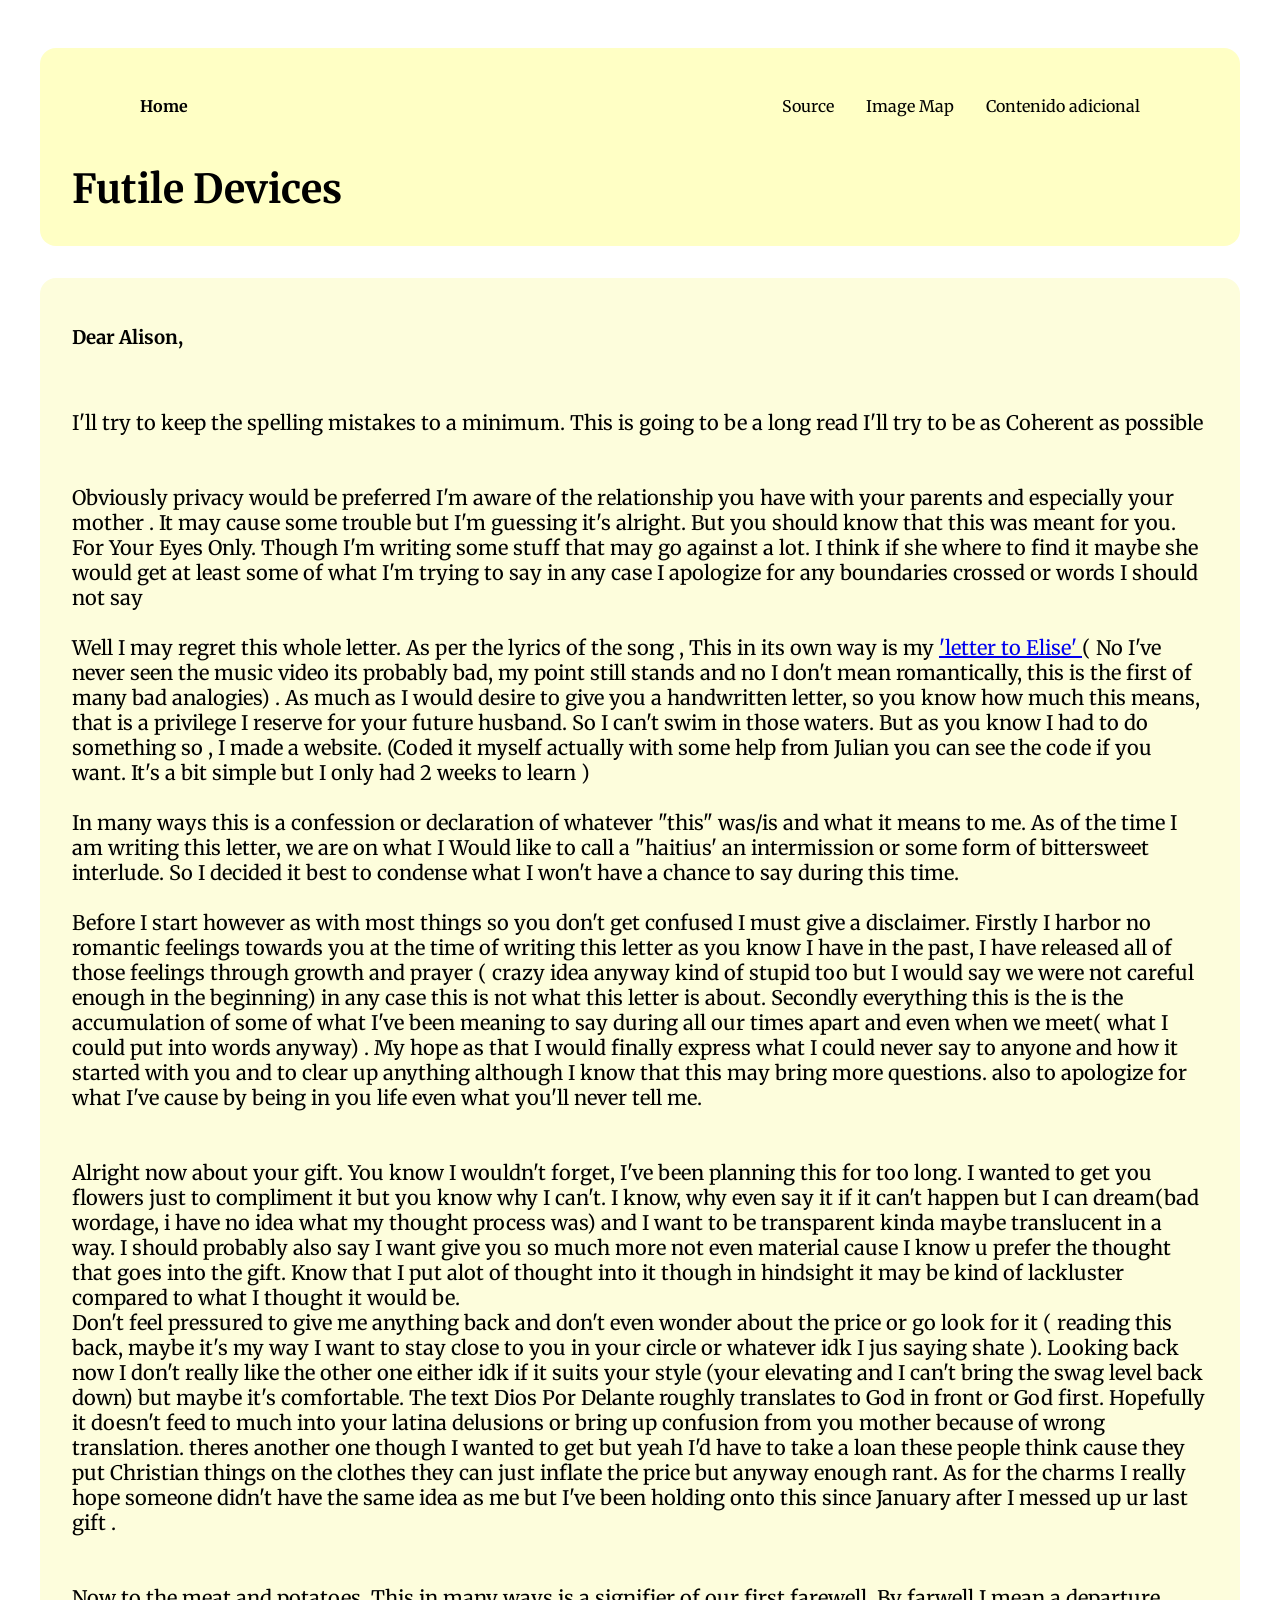
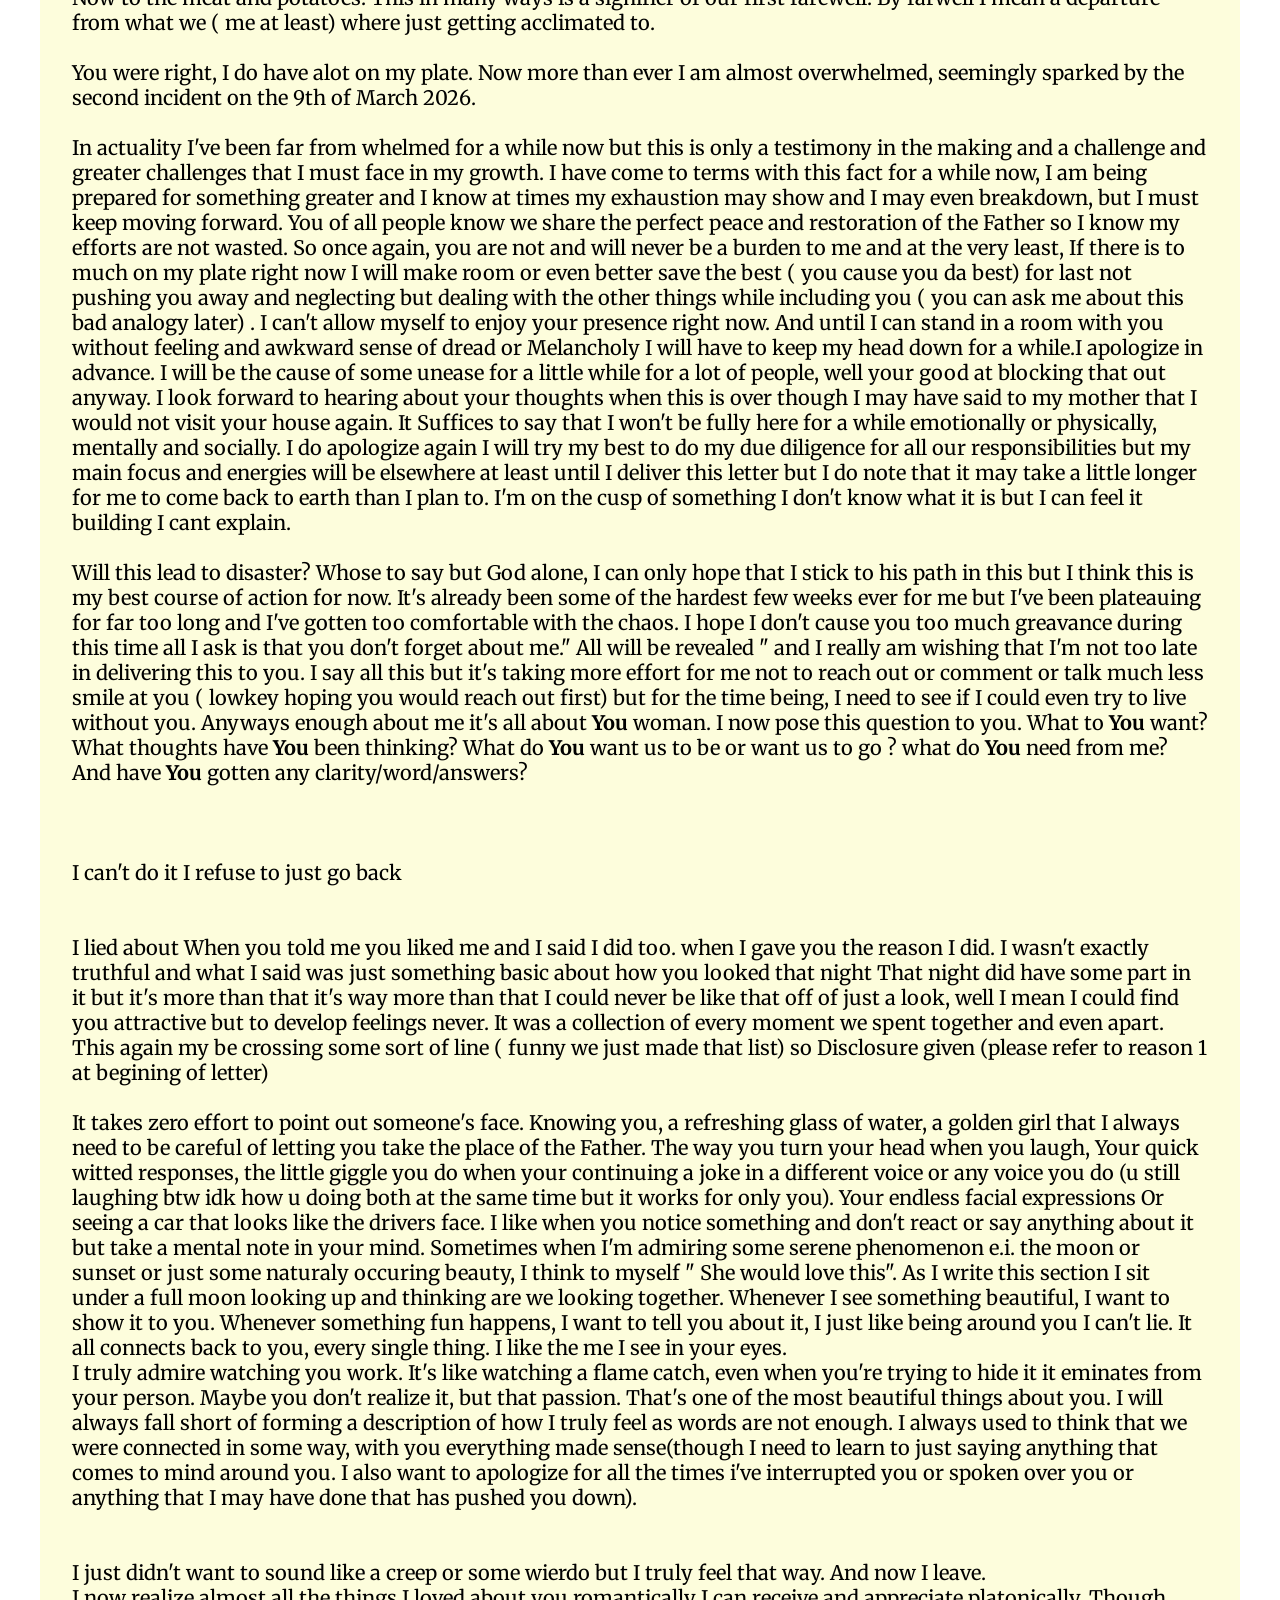
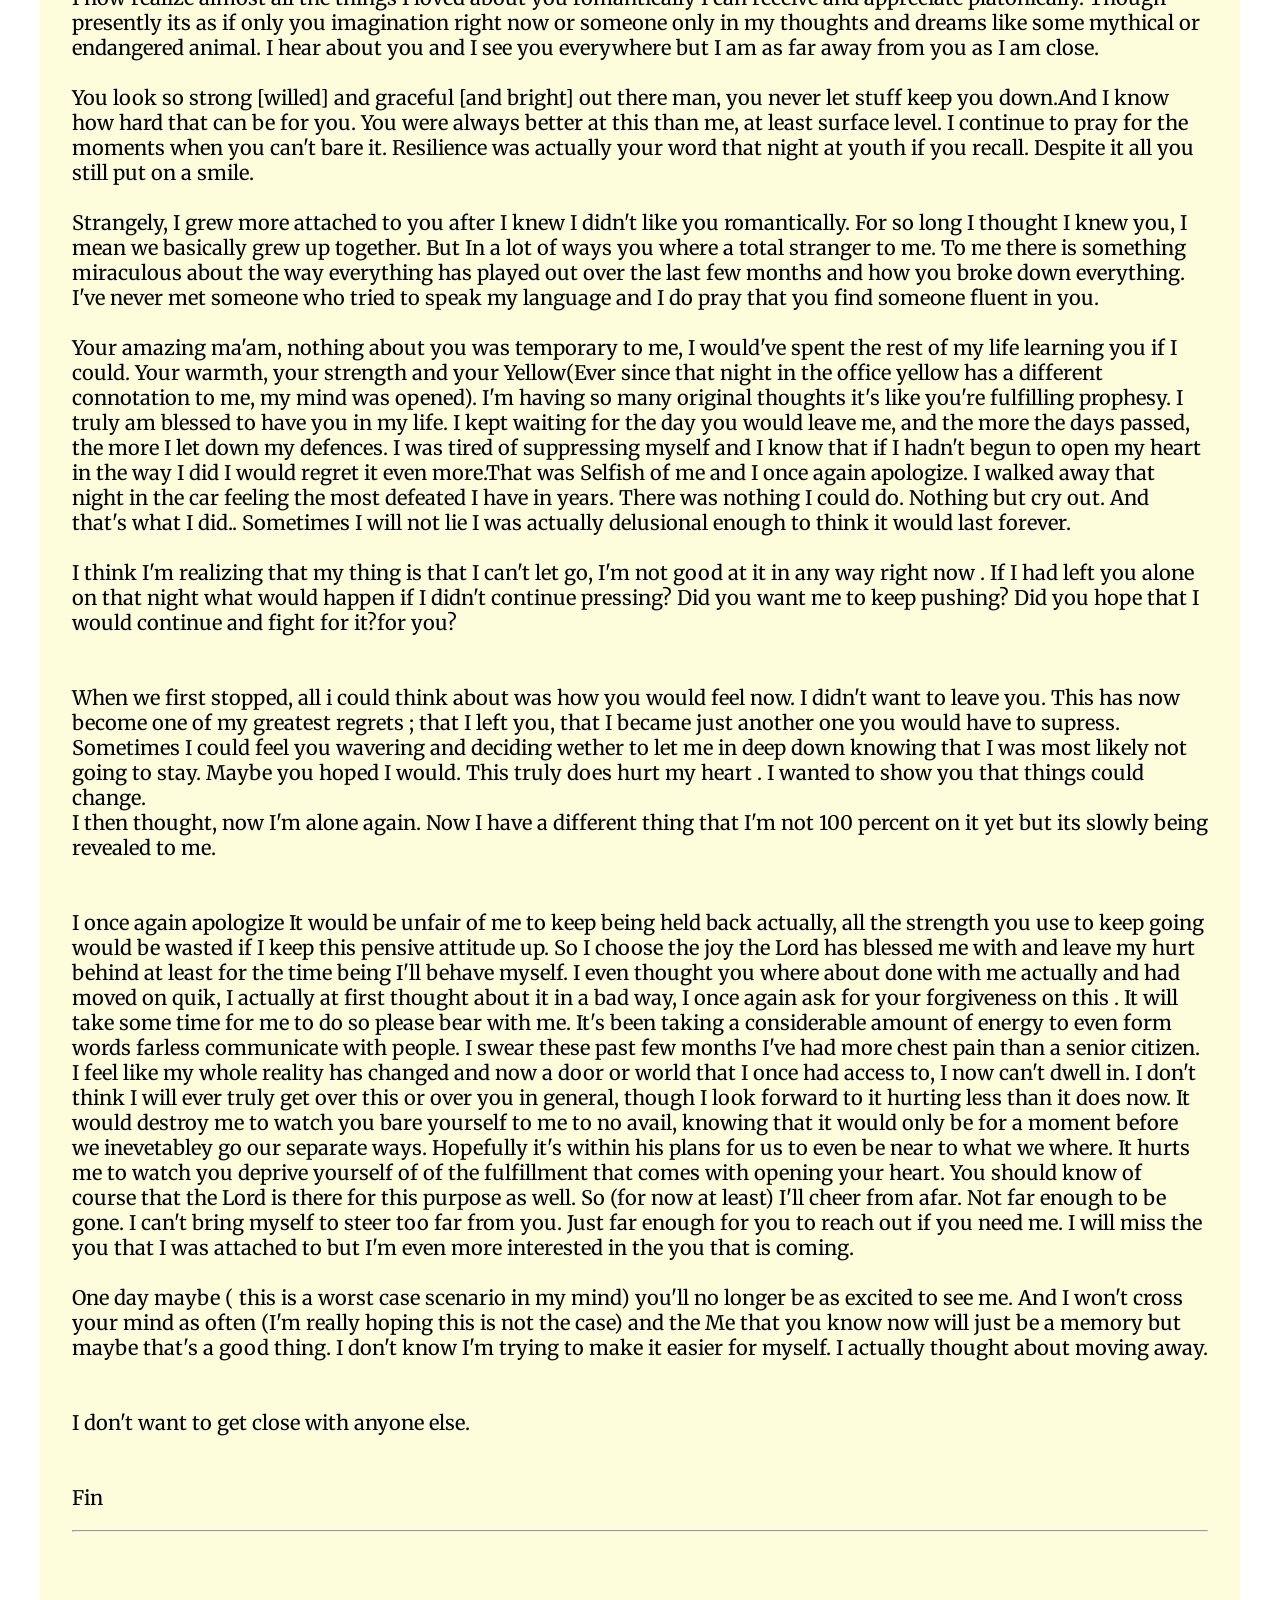
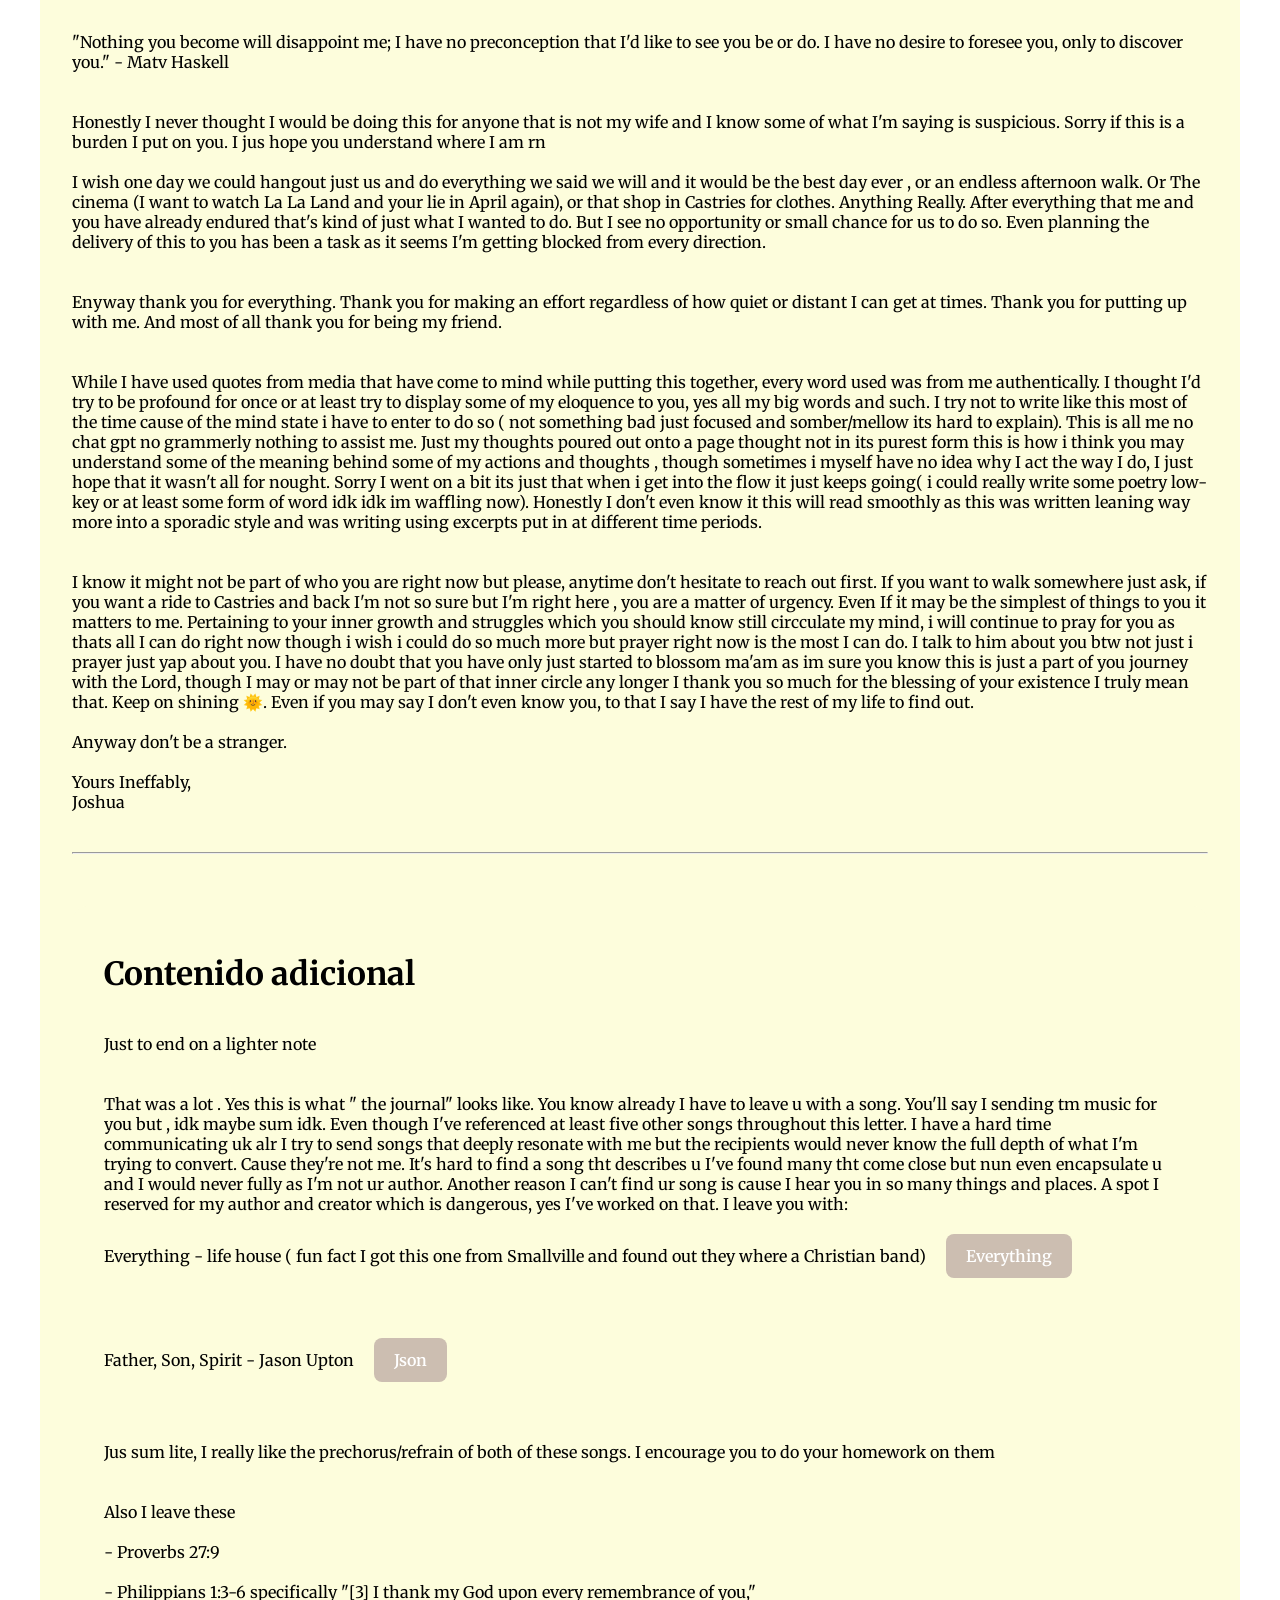
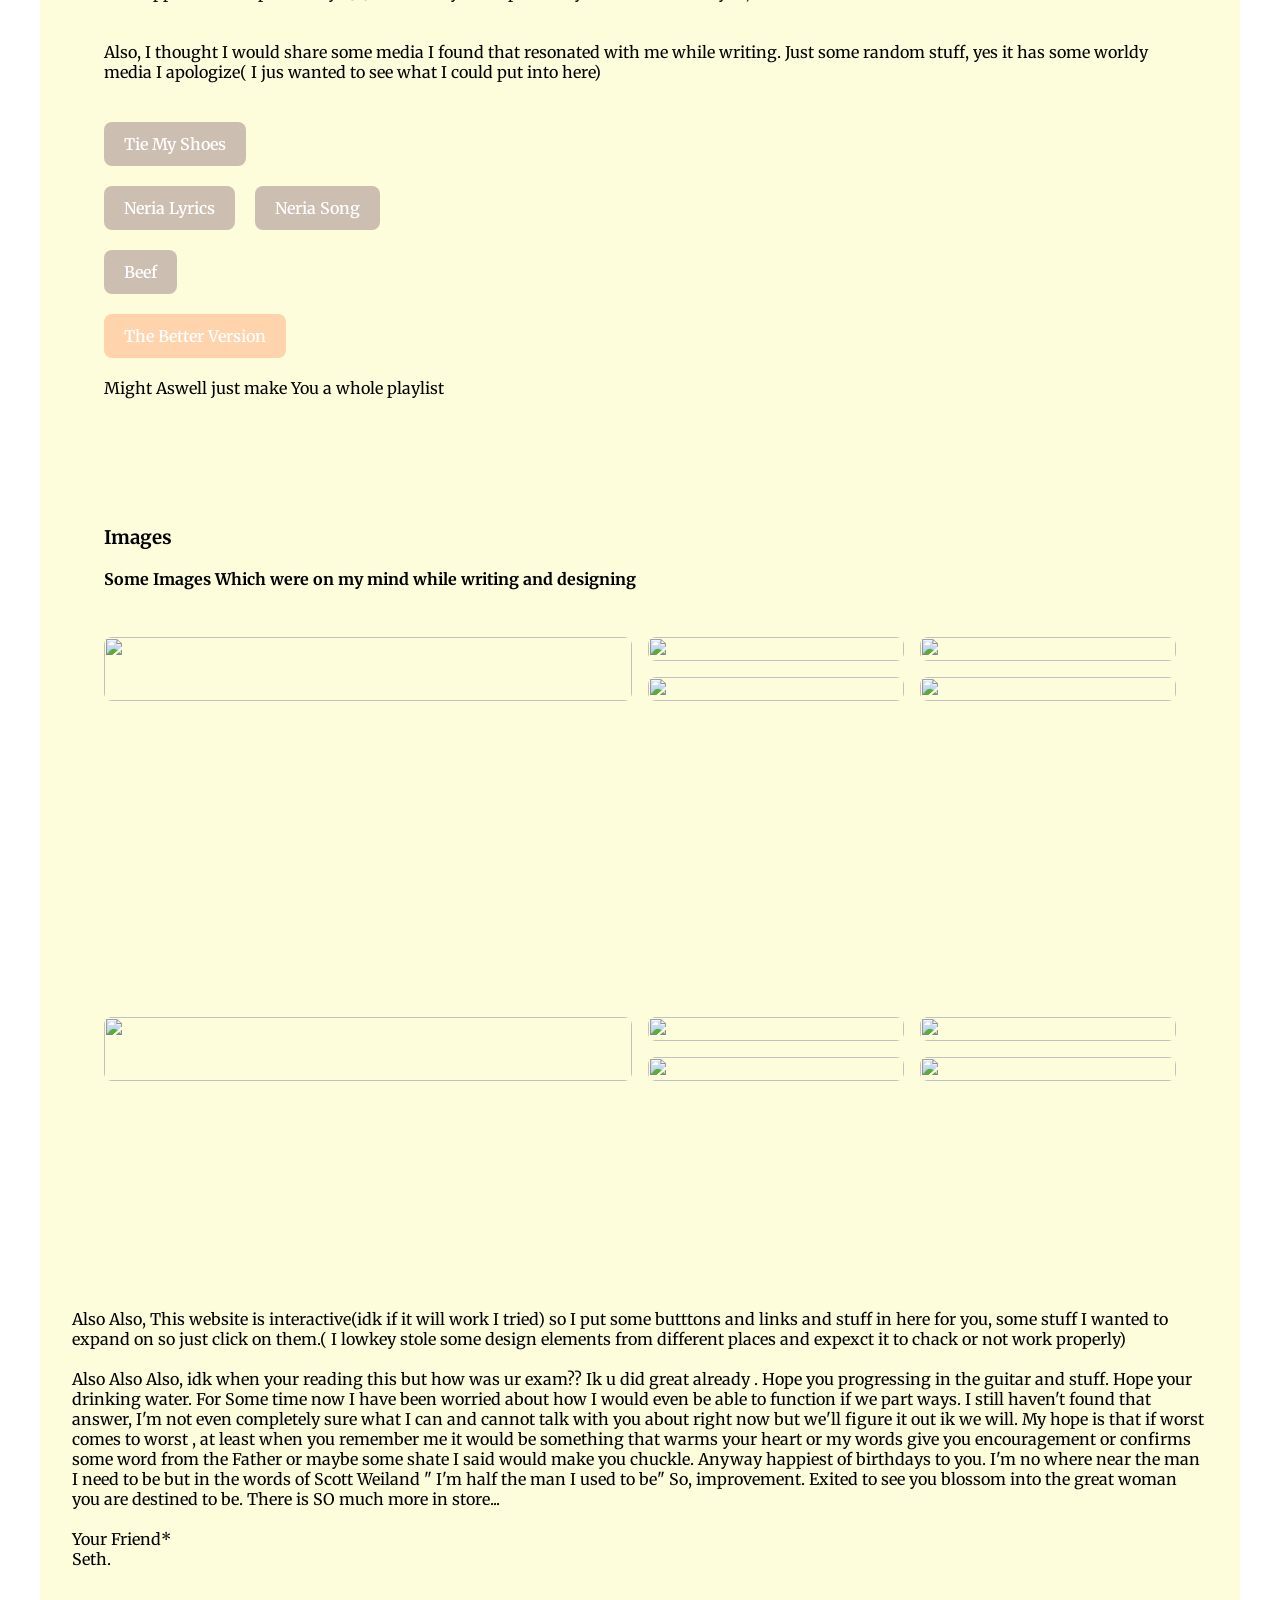
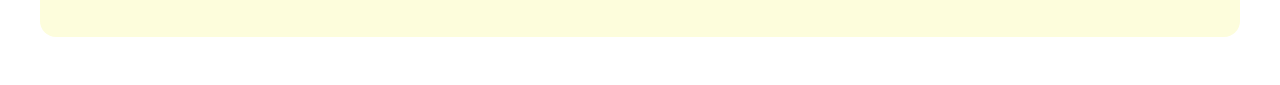
==== home.html @ d00bc78f "Add files via upload" ====
<!DOCTYPE html>
<html>
<head>
    <meta charset="utf-8">
    <meta name="viewport" content=" width=device--width, initial=scale=1">
    <title>No Suprises</title>
    <link rel="stylesheet" href="FDStyle.css">
</head>
<body>
 <header>    
    <nav>
      <ul>
        <li><a href="#Home">Home</a></li>
        <li><a href="#Source">Source</a></li>
        <li><a href="#Images"> Image Map</a></li>
        <li><a href="#Contenido-adicional">Contenido adicional</a></li>
      </ul>
    </nav>

    </div>

<h1> Futile Devices</h1>
</header>

<section id="Home">
  <div class="flex-container">
    <div class="text-container">
      <h3>Dear Alison,<br><br><br></h3>
<p>
I'll try to keep the spelling mistakes to a minimum. This is going to be a long read
I'll try to be as Coherent as possible<br><br><br>


Obviously privacy would be preferred I'm aware of the relationship you have with your parents and especially your mother . It may cause some trouble but I'm guessing it's alright. But you should know that this was meant for you. For Your Eyes Only. Though I'm writing some stuff that may go against a lot. I think if she where to find it maybe she would get at least some of what I'm trying to say in any case I apologize for any boundaries crossed or words I should not say
<br><br>
Well I may regret this whole letter. As per the lyrics of the song , This in its own way is my <a href="https://genius.com/25124329"  Target="_blank"> 'letter to Elise' </a> ( No I've never seen the music video its probably bad, my point still stands and no I don't mean romantically, this is the first of many bad analogies) . As much as I would desire to give you a handwritten letter, so you know how much this means, that is a privilege I  reserve for your future husband. So I can't swim in those waters.  But as you know I had to do something so , I made a website. (Coded it myself actually with some help from Julian you can see the code if you want. It's a bit simple but I only had 2 weeks to learn )
<br><br>
In many ways this is a confession or declaration of whatever "this" was/is  and what it means to me. As of the time I am writing this letter, we are on what I Would like to call a "haitius' an intermission or some form of bittersweet interlude. So I decided it best to condense what I won't have a chance to say during this time.
<br><br>
Before I start however as with most things so you don't get confused I must give a disclaimer. Firstly I harbor no romantic feelings towards you at the time of writing this letter as you know I have in the past, I have released all of those feelings through growth and prayer ( crazy idea anyway kind of stupid too but I would say we were not careful enough in the beginning)  in any case this is not what this letter is about. Secondly everything this is the is the accumulation of some of  what I've been meaning to say during all our times apart and even when we meet( what I could put into words anyway) . My hope as that I would finally express what I could never say to anyone and how it started with you and to clear up anything although I know that this may bring more questions. also to apologize for what I've cause by being in you life even what you'll never tell me. 
<br><br><br>
Alright now about your gift. You know I wouldn't forget, I've been planning this for too long. I wanted to get you flowers just to compliment it but you know why I can't.  I know, why even say it if it can't happen but I can dream(bad wordage, i have no idea what my thought process was) and I want to be transparent kinda maybe translucent in a way. I should probably also say I want give you so much more not even material cause I know u prefer the thought that goes into the gift. Know that I put alot of thought into it though in hindsight it may be kind of lackluster compared to what I thought it would be.<br>
Don't feel pressured to give me anything back and don't even wonder about the price or go look for it ( reading this back, maybe it's my way I want to stay close to you in your circle or whatever idk I jus saying shate ). Looking back now I don't really like the  other one either idk if it suits your style (your elevating and I can't bring the swag level back down) but maybe it's comfortable. The text Dios Por Delante roughly translates to God in front or God first. Hopefully it doesn't feed to much into your latina delusions or bring up confusion from you mother because of wrong translation. theres another one though I wanted to get but yeah I'd have to take a loan these people think cause they put Christian things on the clothes they can just inflate the price but anyway enough rant. As for the charms I really hope someone didn't have the same idea as me but I've been holding onto this since   January after I messed up ur last gift . 
<br><br><br>
Now to the meat and potatoes. This in many ways is a signifier of our first farewell. By farwell I mean a departure from what we ( me at least)  where just getting acclimated to. 
<br><br>
You were right, I do have alot on my plate. Now more than ever I am almost overwhelmed, seemingly sparked by the second incident on the 9th of March 2026.<br><br>
In actuality I've been far from whelmed for a while now but this is only a testimony in the making and a challenge and greater challenges that I must face in my growth. I have come to terms with this fact for a while now, I am being prepared for something greater and I know at times my exhaustion may show and I may even breakdown, but  I must keep moving forward. You of all people know we share the perfect peace and restoration of the Father so I know my efforts are not wasted. So once again, you are not and will never be a burden to me and at the very least, If there is to much on my plate right now I will make room or even better save the best ( you cause you da best) for last not pushing you away and neglecting but dealing with the other things while including you ( you can ask me about this bad analogy later) . I can't allow myself to enjoy your presence right now. And until I can stand in a room with you without feeling and awkward sense of dread or Melancholy I will have to keep my head down for a while.I apologize in advance. I will be the cause of some unease for a little while for a lot of people, well your good at blocking that out anyway. I look forward to hearing about your thoughts when this is over though I may have said to my mother that I would not visit your house again. It Suffices to say that I won't be fully here for a while emotionally or physically, mentally and socially. I do apologize again I will try my best to do my due diligence for all our responsibilities but my main focus and energies will be elsewhere at least until I deliver this letter but I do note that it may take a little longer for me to come back to earth than I plan to. I'm on the cusp of something I don't know what it is but I can feel it building I cant explain. 
<br><br>
Will this lead to disaster? Whose to say but God alone, I can only hope that I stick to his path in this but I think this is my best course of action for now. It's already been some of the hardest few weeks ever for me but I've been plateauing for far too long and I've gotten too comfortable with the chaos. I hope I don't cause you too much greavance during this time all I ask is that you don't forget about me." All will be revealed " and I really  am wishing that I'm not too late in delivering this to you.  I say all this but it's taking more effort for me not to reach out or comment or talk much less smile at you ( lowkey hoping you would reach out first) but for the time being, I need to see if I could even try to live without you. Anyways enough about me it's all about <b>You</b> woman. I now pose this question to you. What to <b>You</b> want? What thoughts  have <b>You</b> been thinking? What do <b>You</b> want us to be or want us to go ?  what do <b>You</b> need from me? And have <b>You</b> gotten any clarity/word/answers?<br><br>
<br><br>
I can't do it I refuse to just go back<br><br><br>

I lied about When you told me you liked me and I said I did too. when I gave you the reason I did. I wasn't exactly truthful and  what I said was just something basic about how you looked that night That night did have some part in it but it's more than that it's way more than that I could never be like that off of just a look, well I mean I could find you attractive but to develop feelings never. It was a collection of every moment we spent together and even  apart. This again my be crossing some sort of line ( funny we just made that list) so Disclosure given (please refer to reason 1 at begining of letter)
<br><br>It takes zero effort to point out someone's face. Knowing you, a refreshing glass of water, a golden girl that I always need to be careful of letting you take the place of the Father. The way you turn your head when you laugh, Your quick witted responses, the little giggle you do when your continuing a joke in a different voice or any voice you do (u still laughing btw idk how u doing both at the same time but it works for only you). Your endless facial expressions Or seeing a car that looks like the drivers face. I like when you notice something and don't react or say anything about it but take a mental note in your mind. Sometimes when I'm admiring some serene phenomenon e.i. the moon or sunset or just some naturaly occuring beauty, I think to myself " She would love this". As I write this section I sit under a full moon looking up and thinking are we looking together. Whenever I see something beautiful,  I want to show it to you. Whenever something fun happens, I want to tell you about it, I just like being around you I can't lie. It all connects back to you, every single thing. I like the me I see in your eyes.
<br>I truly admire watching you work. It's like watching a flame catch, even when you're trying to hide it it eminates from your person. Maybe you don't realize it, but that passion. That's one of the most beautiful things about you. I will always fall short of forming a description of how I truly feel as words are not enough. I always used to think that we were connected in some way, with you everything made sense(though I need to learn to just saying anything that comes to mind around you. I also want to apologize for all the times i've interrupted you or spoken over you or anything that I may have done that has pushed you down).

<br><br><br>I just didn't want to sound like a creep or some wierdo but I truly feel that way. And now I leave.
<br>I now realize almost all the things I loved about you romantically I can receive and appreciate platonically. Though presently its as if only you imagination right now or someone only in my thoughts and dreams like some mythical or endangered animal. I hear about you and I see you everywhere but I am as far away from you as I am close. 
<br><br>
You look so strong [willed] and graceful [and bright] out there man, you never let stuff keep you down.And I know how hard that can be for you. You were always better at this than me, at least surface level. I continue to pray for the moments when you can't bare it. Resilience was actually your word that night at youth if you recall. Despite it all you still put on a smile.

<br><br>
Strangely, I grew more attached to you after I knew I didn't like you romantically. For so long I thought I knew you, I mean we basically grew up together. But In a lot of ways you where a total stranger to me. To me there is something miraculous about the way everything has played out over the last few months and how you broke down everything. I've never met someone who tried to speak my language and I do pray that you find someone fluent in you.
<br><br>
Your amazing ma'am, nothing about you was temporary to me, I would've spent the rest of my life learning you if I could.
Your warmth, your strength and your Yellow(Ever since that night in the office yellow has a different connotation to me, my mind was opened). I'm having so many original thoughts it's like you're fulfilling prophesy. I truly am blessed to have you in my life. I kept waiting for the day you would leave me, and the more the days passed, the more I let down my defences. I was tired of suppressing myself and I know that if I hadn't begun to open my heart in the way I did
I would regret it even more.That was Selfish of me and I once again apologize. I walked away that night in the car feeling the most defeated I have in years. There was nothing I could do. Nothing but cry out. And that's what I did.. Sometimes I will not lie I was actually delusional enough to think it would last forever.
<br><br>
I think I'm realizing that my thing is that I can't let go, I'm not good at it in any way right now . If I had left you alone on that night what would happen if I didn't continue pressing? Did you want me to keep pushing? Did you hope that I would continue and fight for it?for you? 
<br><br><br>
When we first stopped, all i could think about was how you would feel now. I didn't want to leave you. This has now become one of my greatest regrets ; that I left you, that I became just another one you would have to supress. Sometimes I could feel you wavering and deciding wether to let me in deep down knowing that I was most likely not going to stay. Maybe you hoped I would. This truly does hurt my heart . I wanted to show you that things could change.<br> I then thought, now I'm alone again. Now I have a different thing that I'm not 100 percent on it yet but its slowly being revealed to me.
<br><br><br>


I once again apologize It would be unfair of me to keep being held back actually, all the strength you use to keep going would be wasted if I keep this pensive attitude up. So I choose the joy the Lord has blessed me with and leave my hurt behind at least for the time being I'll behave myself. I even thought you where about done with me actually and had moved on quik, I actually at first thought about it in a bad way, I once again ask for your forgiveness on this . It will take some time for me to do so please bear with me. It's been taking a considerable amount of energy to even form words farless communicate with people. I swear these past few months I've had more chest pain than a senior citizen. I feel like my whole reality has changed and now a door or world that I once had access to, I now can't dwell in.  I don't think I will ever truly get over this or over you in general, though I look forward to it hurting less than it does now.
It would destroy me to watch you bare yourself to me to no avail, knowing that it would only be for a moment before we inevetabley go our separate ways. Hopefully it's within his plans for us to even be near to what we where. It hurts me to watch you deprive yourself of of the fulfillment that comes with opening your heart. You should know of course that the Lord is there for this purpose as well. So (for now at least) I'll  cheer from afar. Not far enough to be gone. I can't bring myself to steer too far from you. Just far enough for you to reach out if you need me. I will miss the you that I was attached to but I'm even more interested in the you that is coming.
<br><br>
One day maybe ( this is a worst case scenario in my mind) you'll no longer be as  excited to see me. And I won't cross your mind as often (I'm really hoping this is not the case) and the Me that you know now will just be a memory but maybe that's a good thing. I don't know I'm trying to make it easier for myself. I actually thought about moving away.
<br><br><br>
 I don't want to get close with anyone else.
<br><br><br>
 Fin 
<hr>
<br><br><br><br><br>

"Nothing you become will disappoint me; I have no preconception that I'd like to see you be or do. I have no desire to foresee you, only to discover you." - Matv Haskell
<br><br><br>
Honestly I never thought I would be doing this for anyone that is not my wife and I know some of what I'm saying is suspicious. Sorry if this is a burden I put on you. I jus hope you understand where I am rn
<br><br>
I wish one day we could hangout just us and do everything we said we will and it would be the best day ever , or an endless afternoon walk. Or The cinema (I want to watch La La Land and your lie in April again), or that shop in Castries for clothes. Anything Really. After everything that me and you have already endured that's kind of just what I wanted to do. But I see no opportunity or small chance for us to do so. Even planning the delivery of this to you has been a task as it seems I'm getting blocked from every direction.
<br><br><br>
Enyway thank you for everything. Thank you for making an effort regardless of how quiet or distant I can get at times. Thank you for putting up with me.  And most of all thank you for being my friend.
<br><br><br>
While I have used quotes from media that have come to mind while putting this together, every word used was from me authentically. I thought I'd try to be profound for once or at least try to display some of my eloquence to you, yes all my big words and such. I try not to write like this most of the time cause of the mind state i have to enter to do so ( not something bad just focused and somber/mellow its hard to explain). This is all me no chat gpt no grammerly nothing to assist me. Just my thoughts poured out onto a page thought not in its purest form this is how i think you may understand some of the meaning behind some of my actions and thoughts , though sometimes i myself have no idea why I act the way I  do, I just hope that it wasn't all for nought. Sorry I went on a bit its just that when i get into the flow it just keeps going( i could really write some poetry low-key or at least some form of word idk idk im waffling now). Honestly I don't even know it this will read smoothly as this was written leaning way more into a sporadic style and was writing using excerpts put in at different time periods.
<br><br><br>
I know  it might not be part of who you are right now but please, anytime don't hesitate to reach out first. If you want to walk somewhere just ask, if you want a ride to Castries and back I'm not so sure but I'm right here , you are a matter of urgency. Even If it may be the simplest of things to you it matters to me. Pertaining to your inner growth and struggles which you should know still circculate my mind, i will continue to pray for you as thats all I can do right now though i wish i could do so much more but prayer right now is the most I can do. I talk to him about you btw not just i prayer just yap about you. I have no doubt that you have only just started to blossom ma'am as im sure you know this is just a part of you journey with the Lord, though I may or may not be part of that inner circle any longer I thank you so much for the blessing of your existence I truly mean that. Keep on shining 🌞. Even if  you may say I don't even know you, to that I say I have the rest of my life to find out. 
<br><br>
Anyway don't be a stranger.
<br><br>
Yours Ineffably,
<br>
Joshua
<br><br><br>

<hr/>
<br>
<section id="Contenido-adicional"> 
<h2>Contenido adicional</h2>
 <br><br>
Just to end on a lighter note

<br><br><br>

That was a lot . Yes this is what " the journal" looks like. You know already I have to leave u with a song. You'll say I sending tm music for you but , idk maybe sum idk. Even though I've referenced at least five other songs throughout this letter. I have a hard time communicating uk alr I try to send songs that deeply resonate with me but the recipients would never know the full depth of what I'm trying to convert. Cause they're not me. It's hard to find a song tht describes u I've found many tht come close but nun even encapsulate u and I would never fully as I'm not ur author. Another reason I can't find ur song is cause I hear you in so many things and places. A spot I reserved for my author and creator which is dangerous, yes I've worked on that. I leave you with:
<br><br>
Everything - life house ( fun fact I got this one from Smallville and found out they where a Christian band) &nbsp&nbsp&nbsp <a href="https://www.youtube.com/watch?v=f1tVk-QlBKs&list=RDf1tVk-QlBKs&start_radio=1" class="cta-button secondary"  Target="_blank"> Everything</a>
 <br><br>
<br><br>
Father, Son, Spirit - Jason Upton &nbsp&nbsp&nbsp <a href="https://www.youtube.com/watch?v=qULnbRmU0F8&list=RDqULnbRmU0F8&start_radio=1" class="cta-button secondary"  Target="_blank"> Json</a>
 <br><br>
<br><br>
Jus sum lite, I really like the prechorus/refrain of both of these songs. I encourage you to do your homework on them 
<br><br><br>
Also I leave these
<br><br>
- Proverbs 27:9
<br><br>
- Philippians 1:3-6 specifically 
"[3] I thank my God upon every remembrance of you,"
<br><br><br>
Also, I thought I would share some media I found that resonated with me while writing. Just some random stuff, yes it has some worldy media I apologize( I jus wanted to see what I could put into here)
<br><br><br>
<a href="https://youtube.com/clip/UgkxaYC-s6TAQVjnU5kc89LqHSHADWF3DVv_?si=NyytC11-ccoxB9wV" class="cta-button secondary" Target="_blank"> Tie My Shoes</a>
<br><br>

<a href="https://www.musixmatch.com/lyrics/Oliver-Mtukudzi/Neria/translation/english" class="cta-button secondary" Target="_blank"> Neria Lyrics</a>
&nbsp&nbsp&nbsp
<a href="https://www.youtube.com/watch?v=GhXGyer-cIg&list=RDGhXGyer-cIg&start_radio=1" class="cta-button secondary" Target="_blank"> Neria Song</a>
<br><br>

<a href="https://youtu.be/Bi4Vo9UW3Ao?si=R7ZDNs3AN6TlX8Bb" class="cta-button secondary" Target="_blank"> Beef</a>
<br><br>
<a href="https://www.youtube.com/watch?v=sQZVzKKfVhw" class="cta-button"  Target="_blank"> The Better Version</a>
<br><br>


Might Aswell just make You a whole playlist
</section>
<section id="Images">
  <h3>Images</h3><br>
  <h4> Some Images Which were on my mind while writing and designing</h4>
  <div class="grid-container">
      <img style="grid-area: img-1" src="Images/DSC_0978.webp" alt="">
      <img style="grid-area: img-2" src="Images/f3a8972573c76695ddeca48c876a49a3.webp" alt="">
      <img style="grid-area: img-3" src="Images/926e3b3c218c9800c651cb1315234685.webp" alt="">
      <img style="grid-area: img-4" src="Images/PXL_20260122_222112250.MP.webp" alt="">
      <img style="grid-area: img-5" src="Images/Screenshot_20260324-223650.webp" alt="">

  </div>
</section>
<br><br><br>
<section id="Images2">
  <div class="grid-container">
      <img style="grid-area: img-6" src="Images/Screenshot_20260409-023503.webp" alt="">
      <img style="grid-area: img-7" src="Images/PXL_20250530_225547264.webp" alt="">
      <img style="grid-area: img-8" src="Images/IMG-20240609-WA0024.webp" alt="">
      <img style="grid-area: img-9" src="Images/20250914_024707.webp" alt="">
      <img style="grid-area: img-10" src="Images/Screenshot_20250128-215811-2.webp" alt="">

  </div>
</section>


<br><br>
<br><br><br>
Also Also, This website is interactive(idk if it will work I tried) so I put some butttons and links and stuff in here for you, some stuff I wanted to expand  on so just click on them.( I lowkey stole some design elements from different places and expexct it to chack or not work properly)
<br><br>
Also Also Also, idk when your reading this but how was ur exam?? Ik u did great already . Hope you progressing in the guitar and stuff. Hope your drinking water. For Some time now I have been worried about how I would even be able to function if we part ways. I still haven't found that answer,  I'm not even completely sure what I can and cannot talk with you about right now but we'll figure it out ik we will. My hope is that if worst comes to worst , at least when you remember me it would be something that warms your heart or my words give you encouragement or confirms some word from the Father or maybe some shate I said would make you chuckle. Anyway happiest of birthdays to you. I'm no where near the man I need to be but in the words of Scott Weiland " I'm half the man I used to be" So, improvement. Exited to see you blossom into the great woman you are destined to be. There is SO much more in store...
<br><br>

Your Friend*
<br>
Seth.
<p/>



    </div>
    
  </div>
</section>


</body>
</html>
---- FDStyle.css ----
@import url('https://fonts.googleapis.com/css2?family=Merriweather:ital,opsz,wght@0,18..144,300..900;1,18..144,300..900&display=swap');


:root {
--base-color:#ffffff;
--text-color:#000000;
--primary-color:#ffc06e;
--secondary-color:#CCBEB1;
--color-1:#FFFFC5;
--color-2:#fdfddc;
--color-3:#F6F3F9;
}

* {
  margin: 0;
  padding: 0;
  box-sizing: border-box;
}

html {
  font-family: Merriweather,'Segoe UI', Tahoma, Geneva, Verdana, sans-serif;
  color: var(--text-color);
}

body {
  padding: 1em;
  background-color: var(--base-color);
}

h1, h2, h3 {
  font-family: Merriweather,'Segoe UI', Tahoma, Geneva, Verdana, sans-serif;
}

nav {
  margin: 1em auto 3em auto;
  width: min(1000px, 100%);
}

nav ul {
  display: flex;
  align-items: center;
  list-style-type: none;
  gap: 2em;
}

nav li:first-child {
  font-family: Merriweather, 'Segoe UI', Tahoma, Geneva, Verdana, sans-serif;
  font-weight: bold;
  margin-right: auto;
}


nav a {
  text-decoration: none;
  color: var(--text-color);
}

nav a:hover {
  text-decoration: underline;
}

header, section {
  margin: 2em auto;
  width: min(75em, 100%);
  background-color: var(--color-1);
  padding: min(2em, 15%);
  border-radius: 1em;
}


.text-container{
  flex: 0 1 34em;
}

h1 {
  font-size: 2.5rem;
}

.text-container p {
  margin: .75em 0 1em 0;
  font-size: 1.25rem;
}

.cta-button {
  display: inline-block;
  text-decoration: none;
  color: white;
  background-color: #FFD3AC;
  padding: .75em 1.25em;
  border-radius: .5em;
  font-weight: 600;
}

.secondary {
  background-color: var(--secondary-color);
}

.secondary {
  background-color: var(--secondary-color);
}

section {
  padding: 3em min(2em, 15%);
  background-color: var(--color-2);
  text-align: left;
}

h2 {
  font-size: 2rem;
}

section p {
  margin-top: 1em;
  font-size: 1.25rem;
}

/* Shared styles (only once!) */
.grid-container {
  margin-top: 3em;
  margin-bottom: 3em;
  display: grid;
  width: 100%;
  grid-template-columns: repeat(4, 1fr);
  grid-template-rows: 1fr 1fr;
  gap: 1em;
}

.grid-container img {
  height: 100%;
  width: 100%;
  border-radius: .5em;
  transition: 100ms ease;
}

.grid-container img:hover {
  scale: 1.05;
}

/* Section-specific layouts */
#Images .grid-container {
  grid-template-areas: 
  "img-1 img-1 img-2 img-3"
  "img-1 img-1 img-4 img-5";
}

#Images2 .grid-container {
  grid-template-areas: 
  "img-6 img-6 img-7 img-8"
  "img-6 img-6 img-9 img-10";
}


@media(max-width: 988px){
  header {
    text-align: center;
  }
  
  header .text-container {
    padding-top: 0;
  }
}

@media(max-width: 640px) {
  nav li {
    display: none;
  }

  nav li:first-child,
  nav li:last-child {
    display: block;
  }

  header {
    margin-top: 0;
  }

  .cta-button {
    margin-top: .5em;
    width: 100%;
  }

  .grid-container {
    display: flex;
    flex-direction: column;
  }

  .text-container p {
    font-size: 1rem;
  }

  h2 {
    font-size: 1.5rem;
  }
}
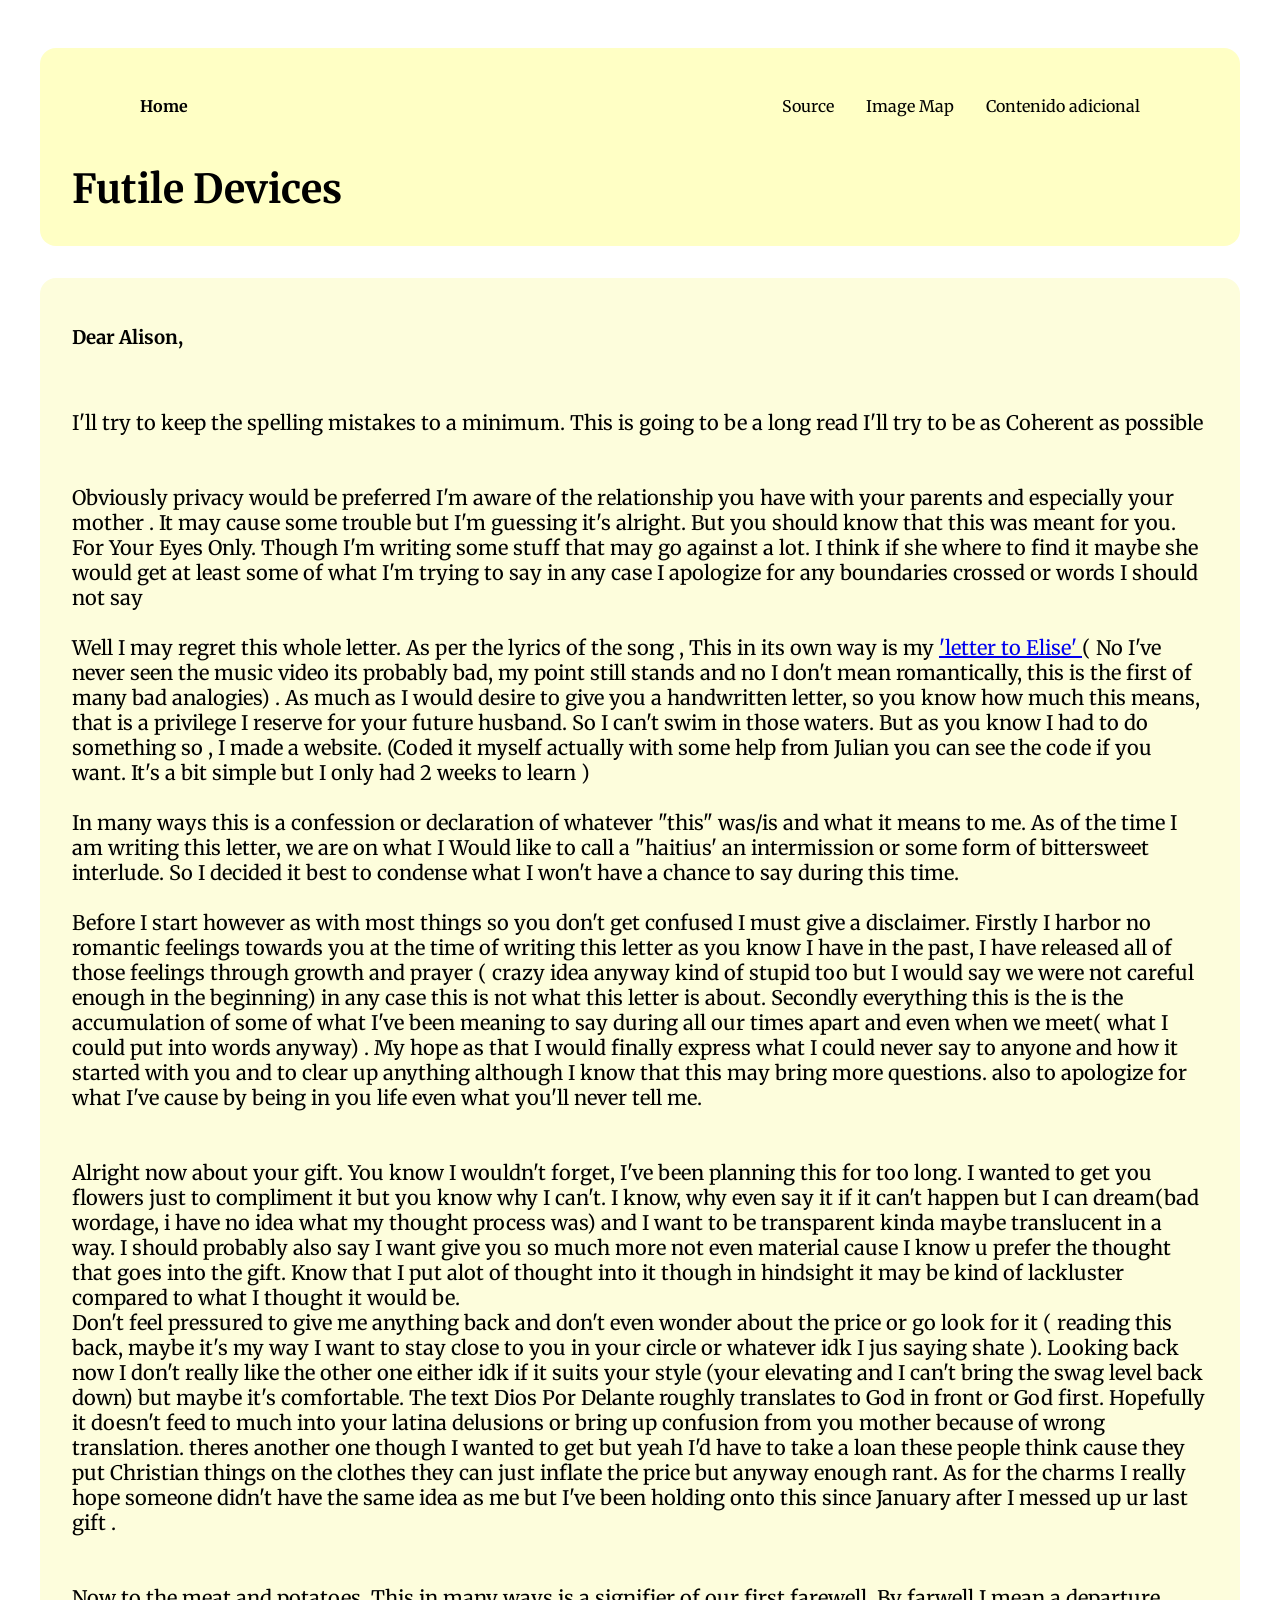
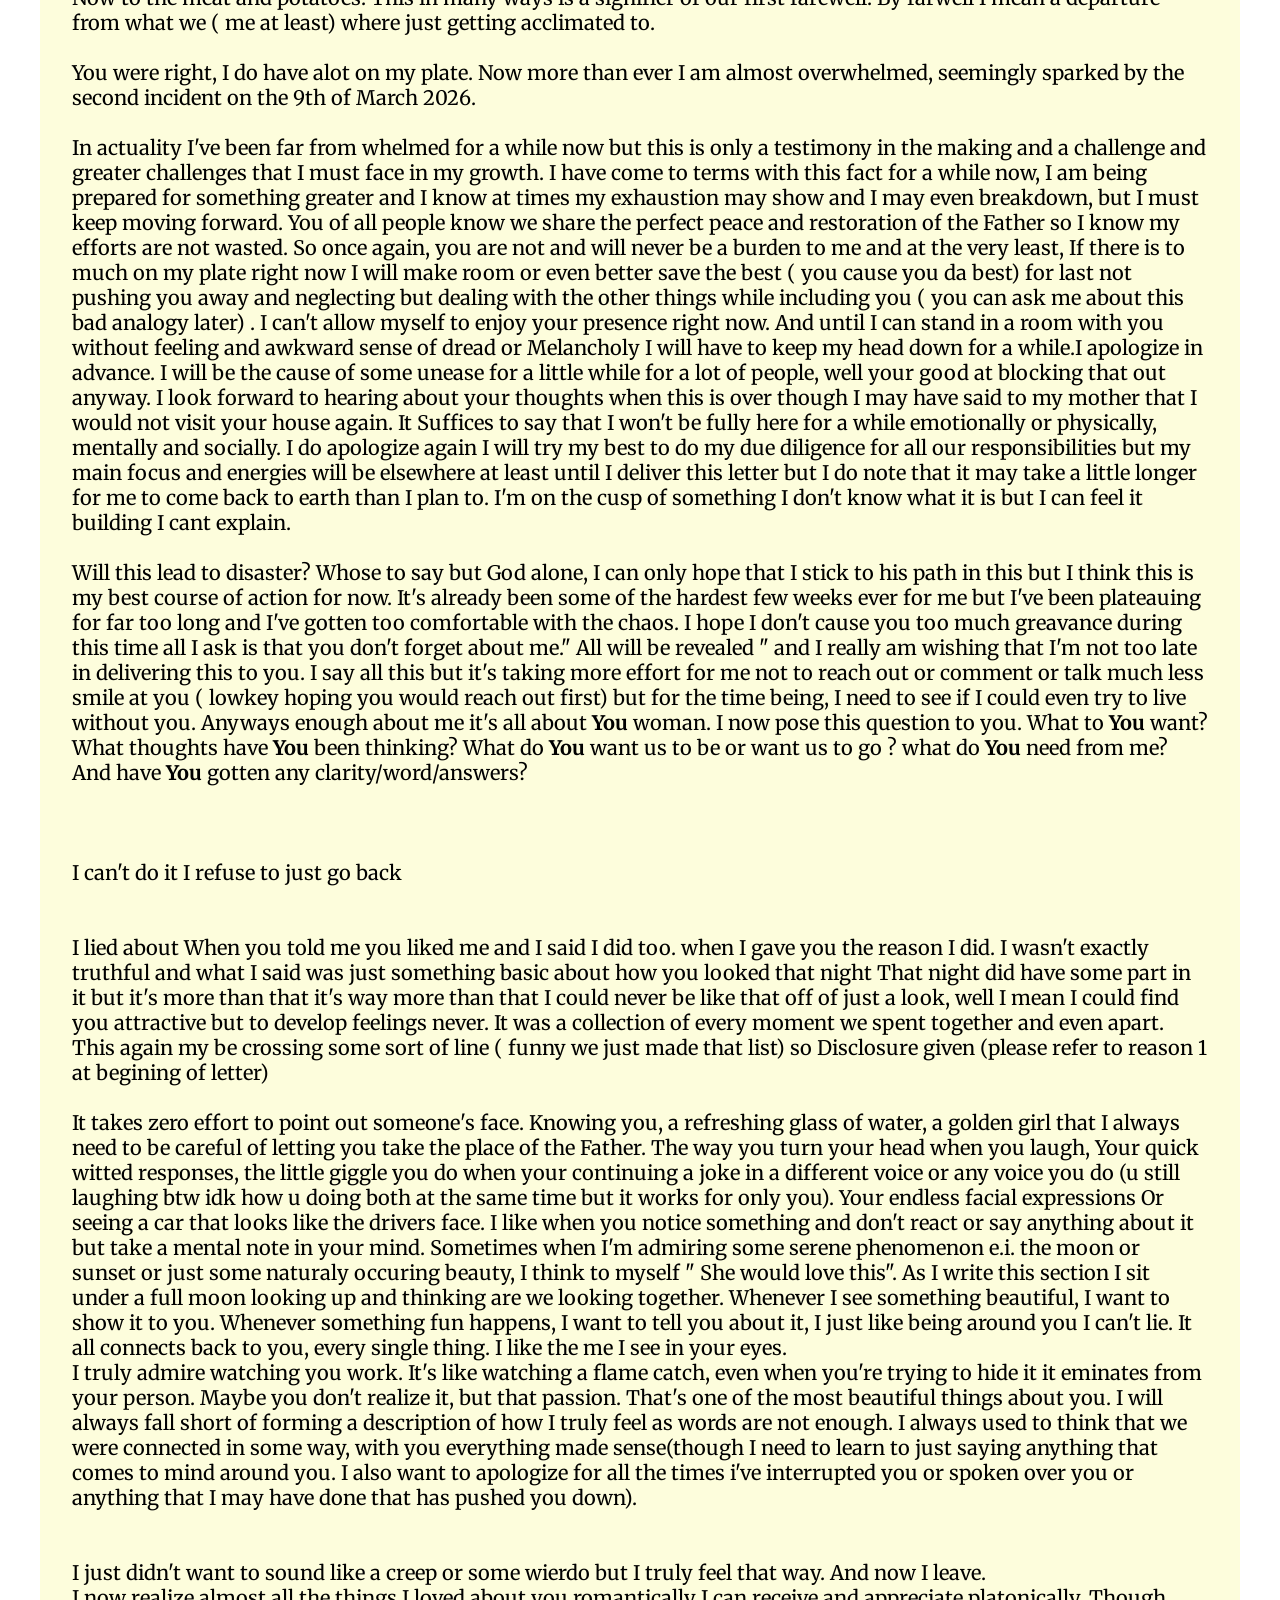
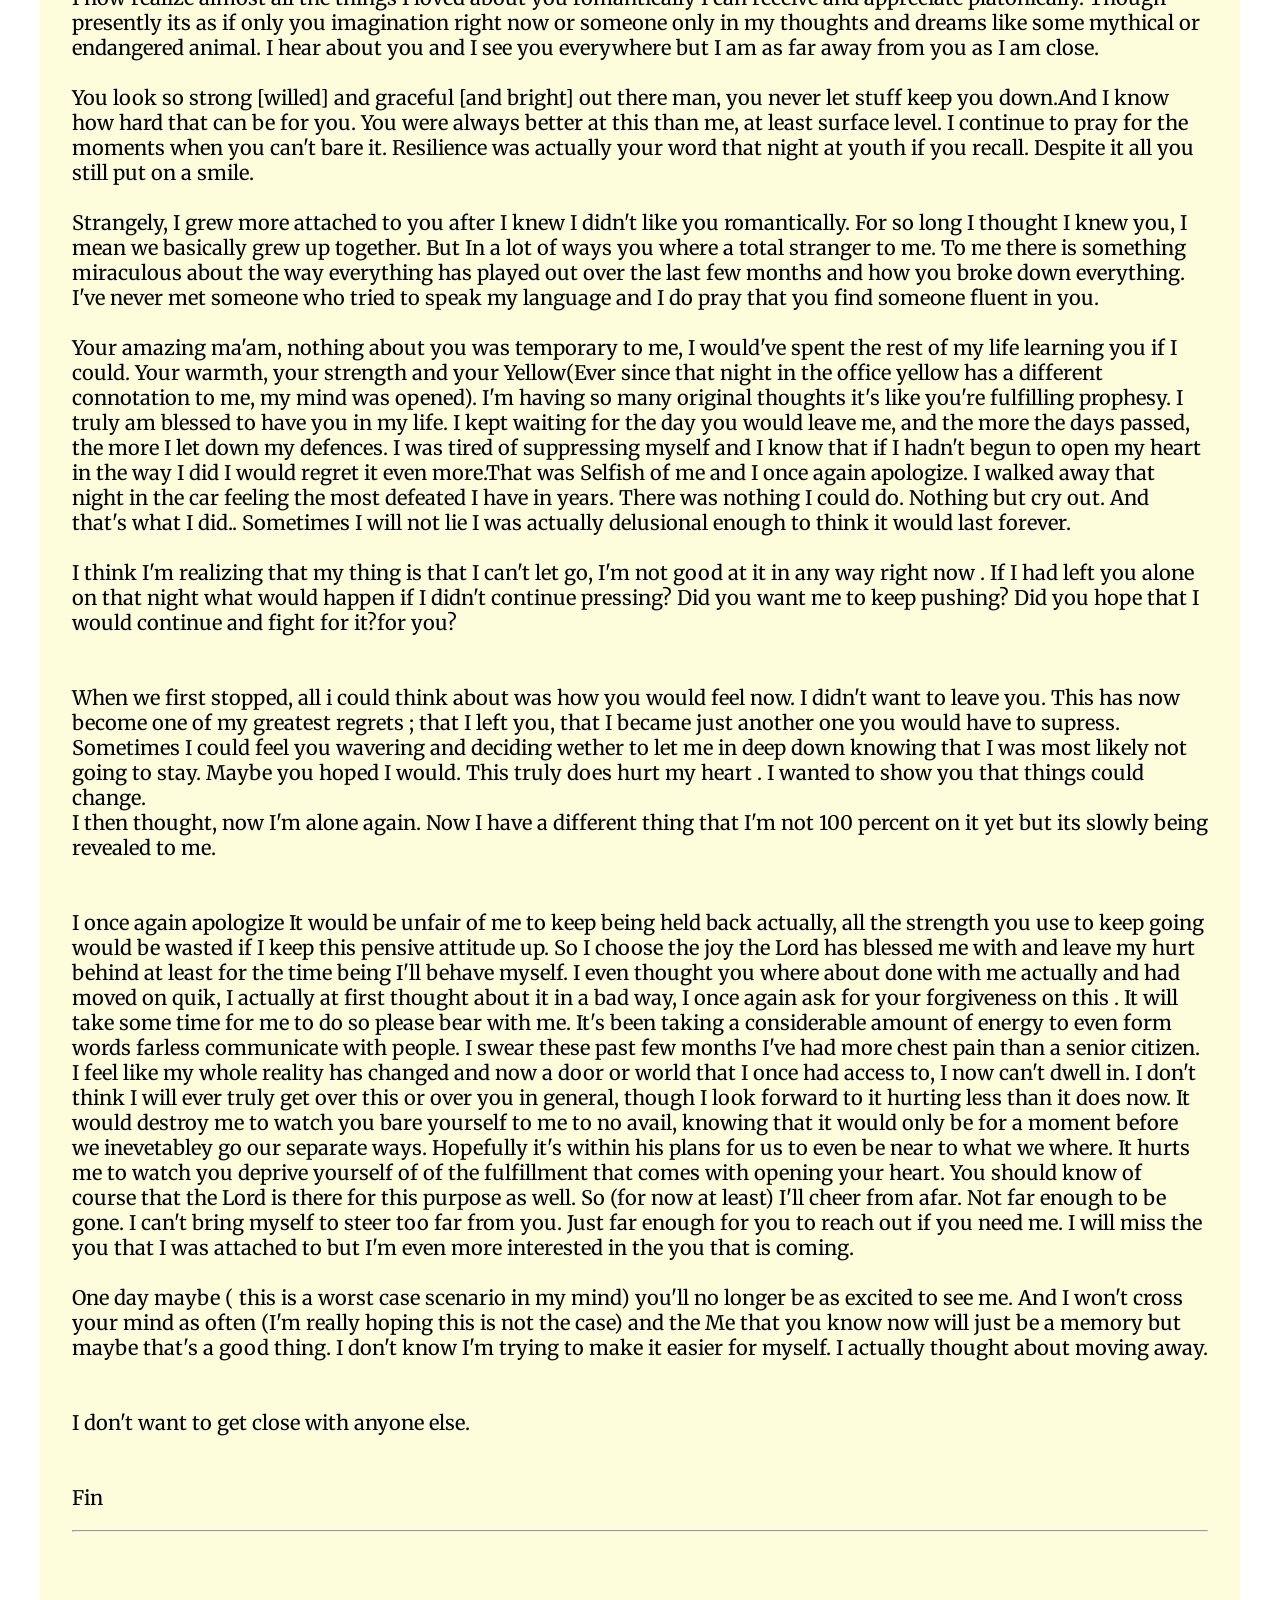
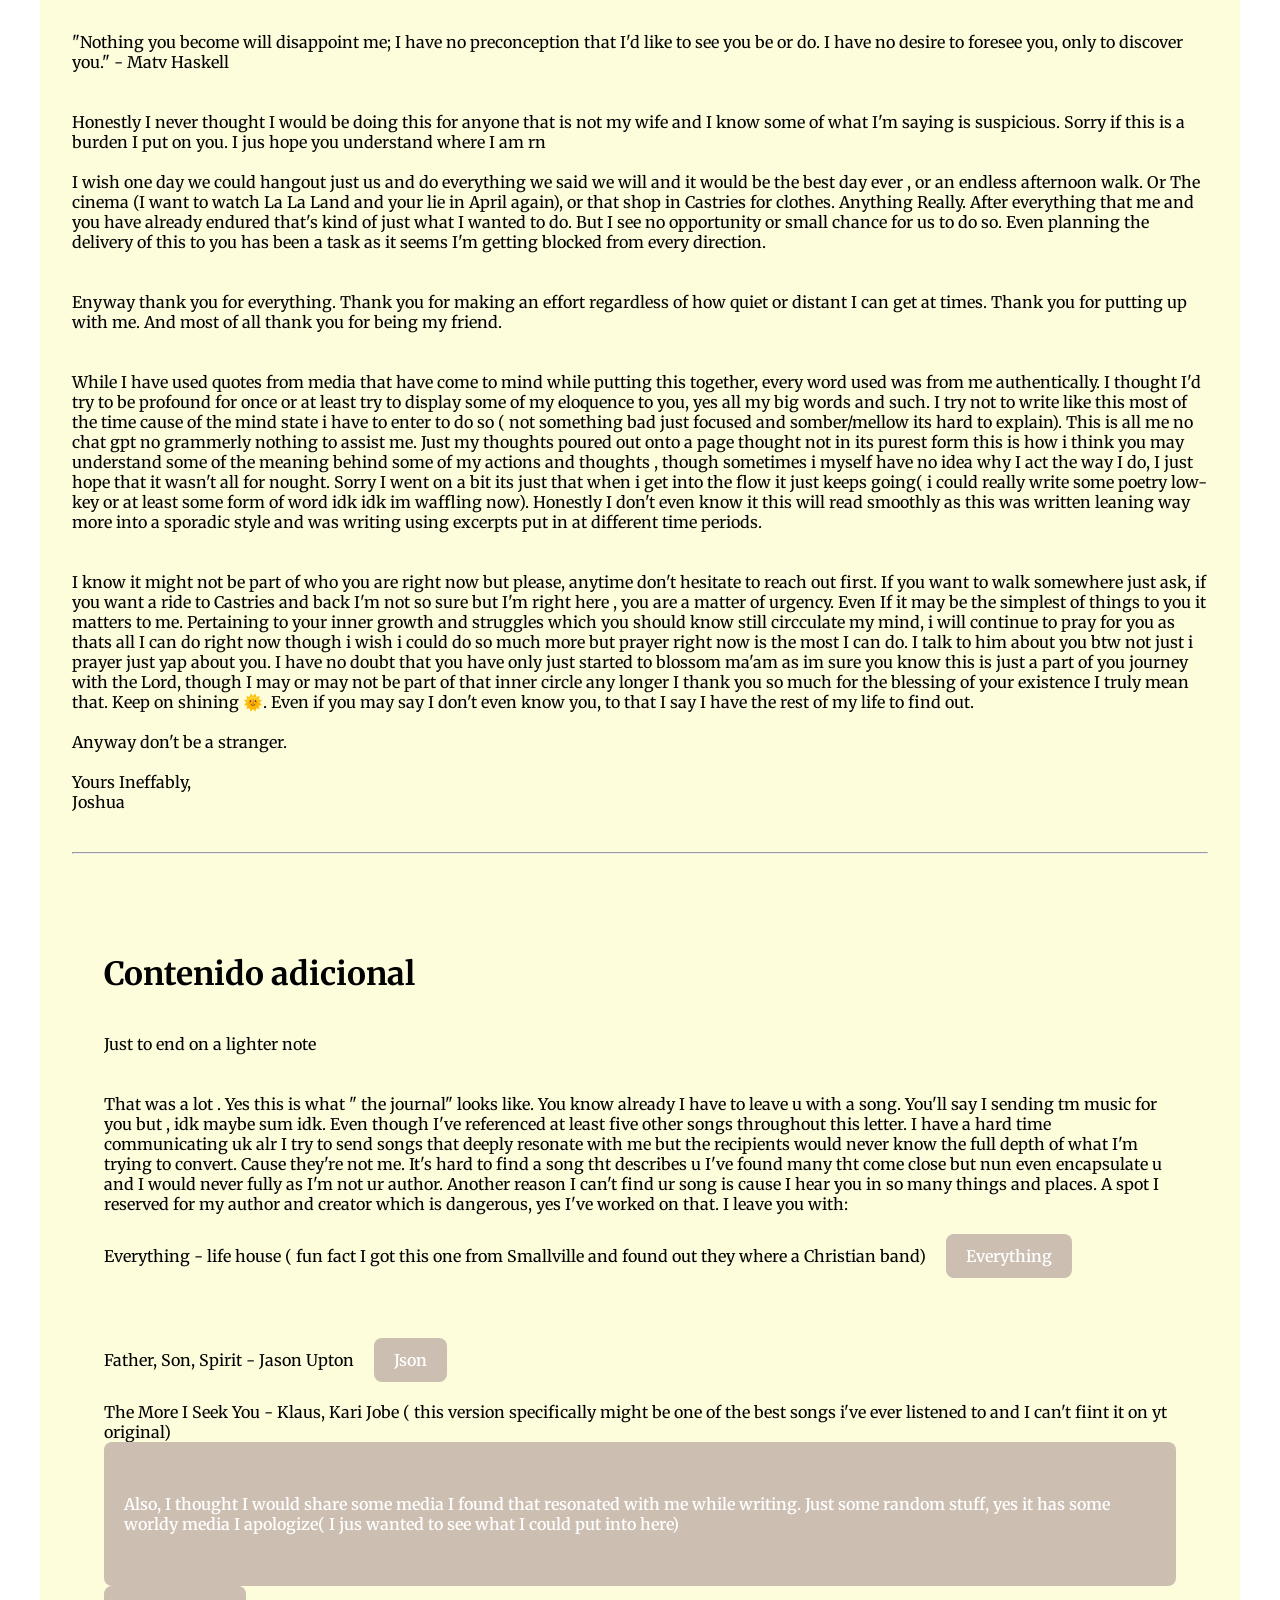
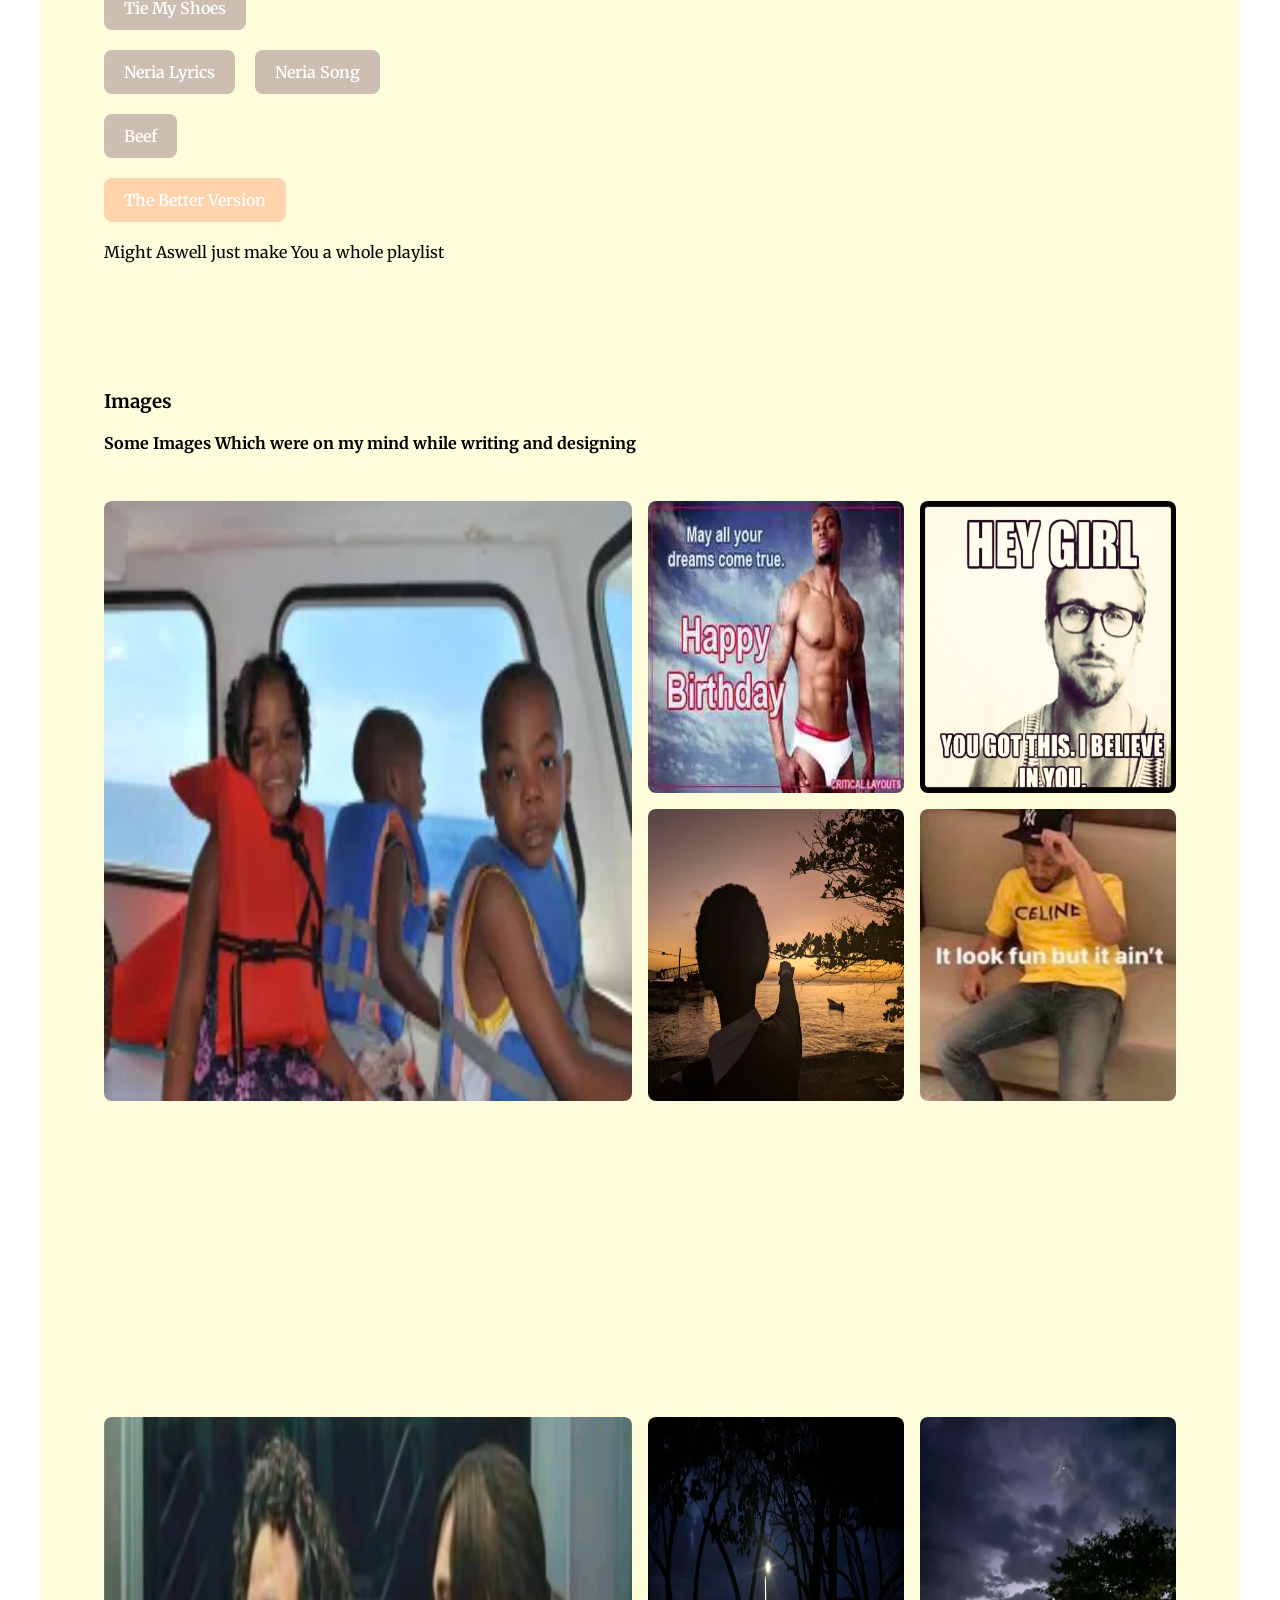
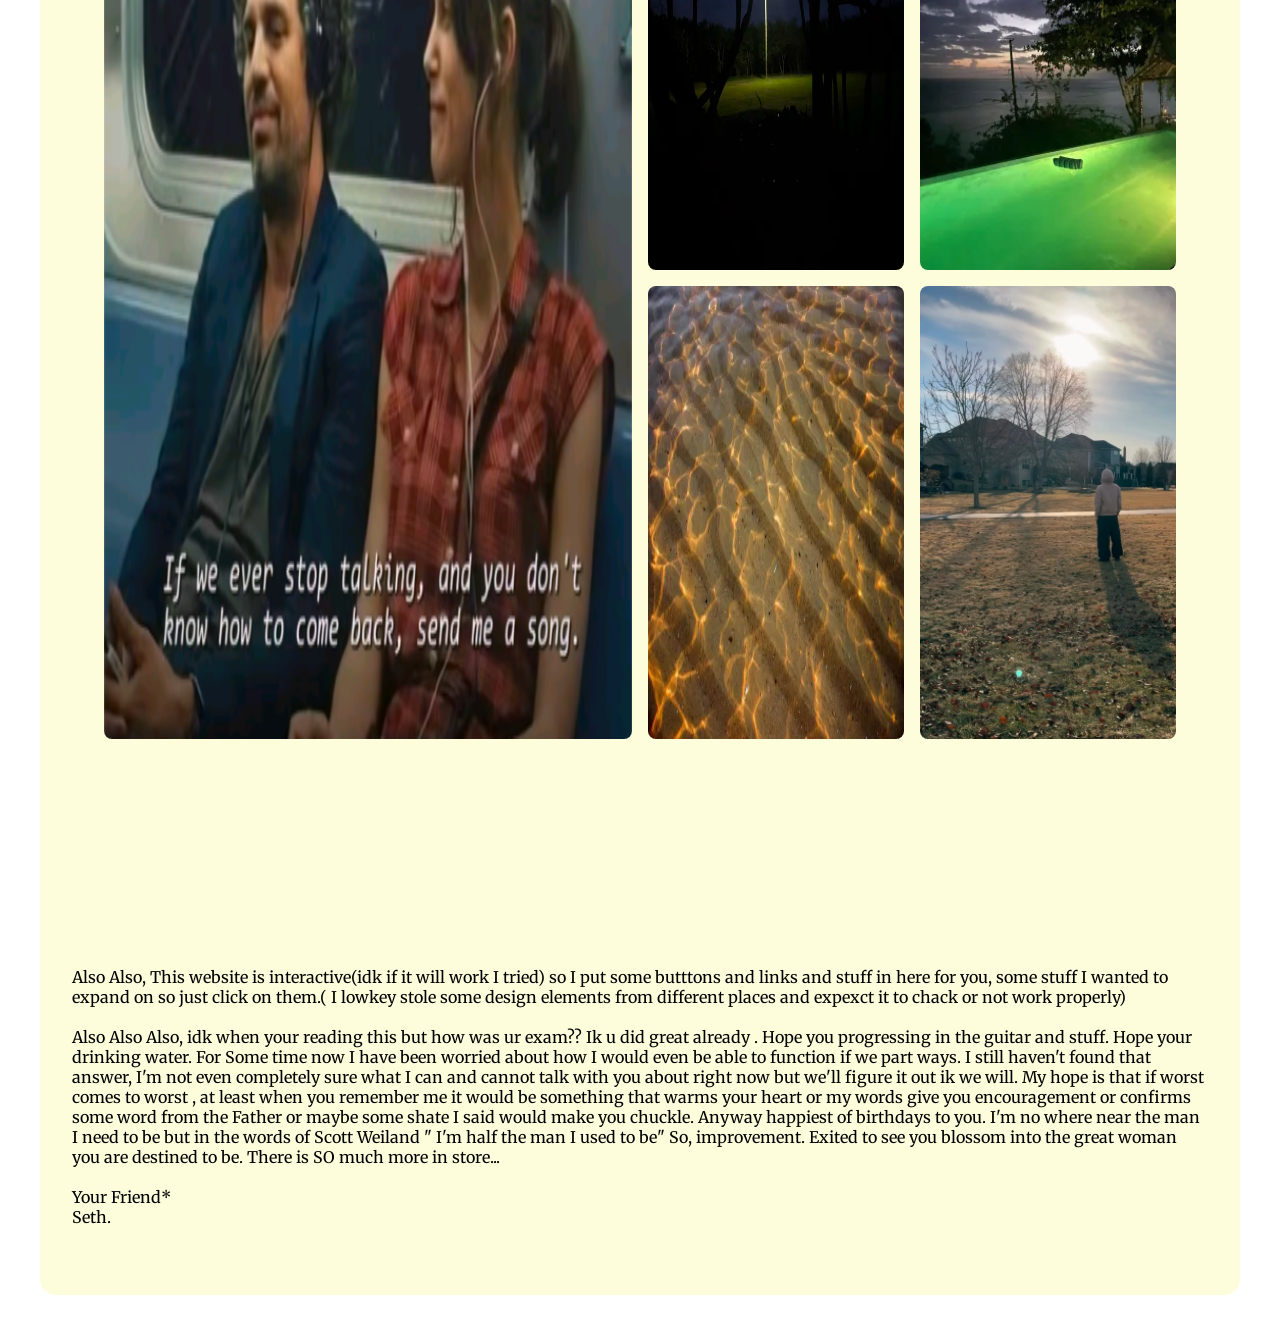
==== commit 90b5902b: "Update home.html" ====
--- a/home.html
+++ b/home.html
@@ -119,6 +119,9 @@
 <br><br>
 Father, Son, Spirit - Jason Upton &nbsp&nbsp&nbsp <a href="https://www.youtube.com/watch?v=qULnbRmU0F8&list=RDqULnbRmU0F8&start_radio=1" class="cta-button secondary"  Target="_blank"> Json</a>
  <br><br>
+The More I Seek You - Klaus, Kari Jobe ( this version specifically might be one of the best songs i've ever listened to and I can't fiint it on yt original) <a href="https://open.spotify.com/track/5legy0bvOLwAo0eBjXmee6?si=wbLhv6snSP-udsP3QbqIFQ" class="cta-button secondary" Target="_blank> The More I Seek You</a>
+ <br><br>
+                                                      
 <br><br>
 Jus sum lite, I really like the prechorus/refrain of both of these songs. I encourage you to do your homework on them 
 <br><br><br>
@@ -193,4 +196,4 @@
 
 
 </body>
-</html>+</html>
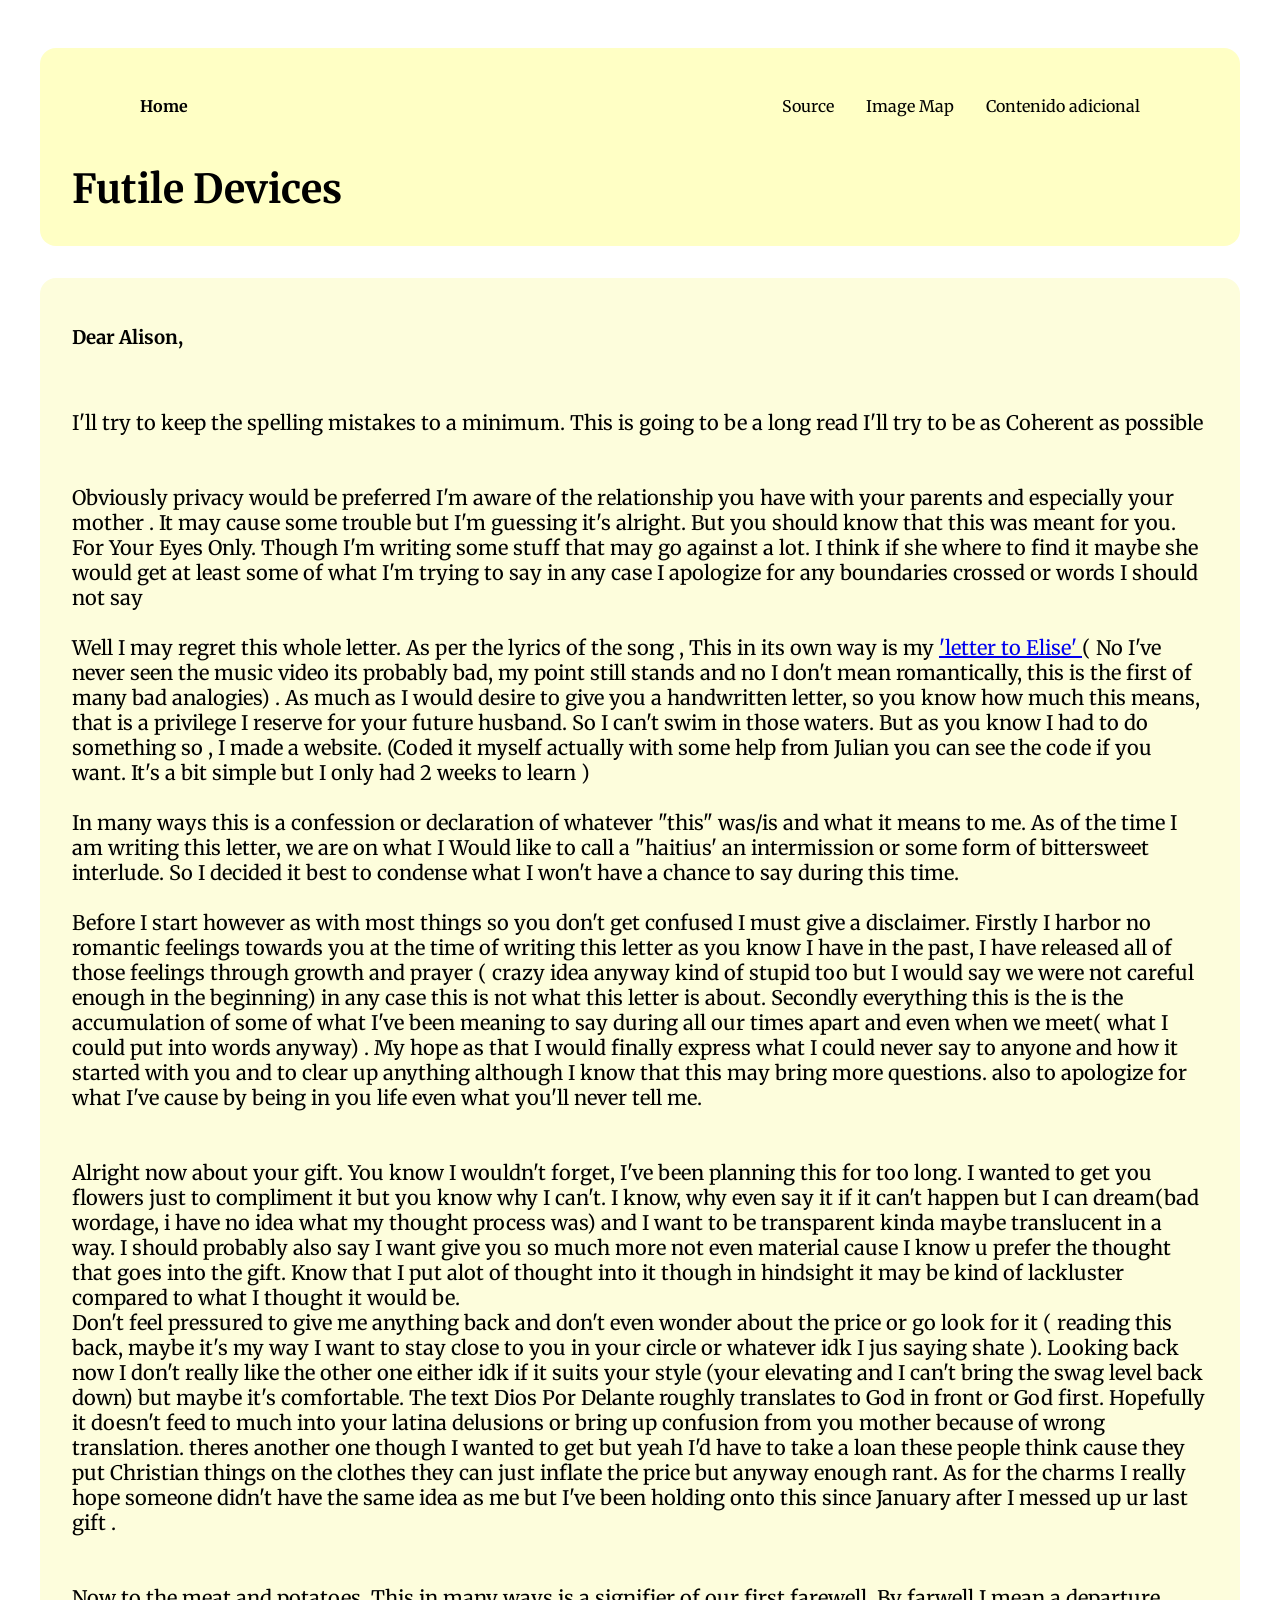
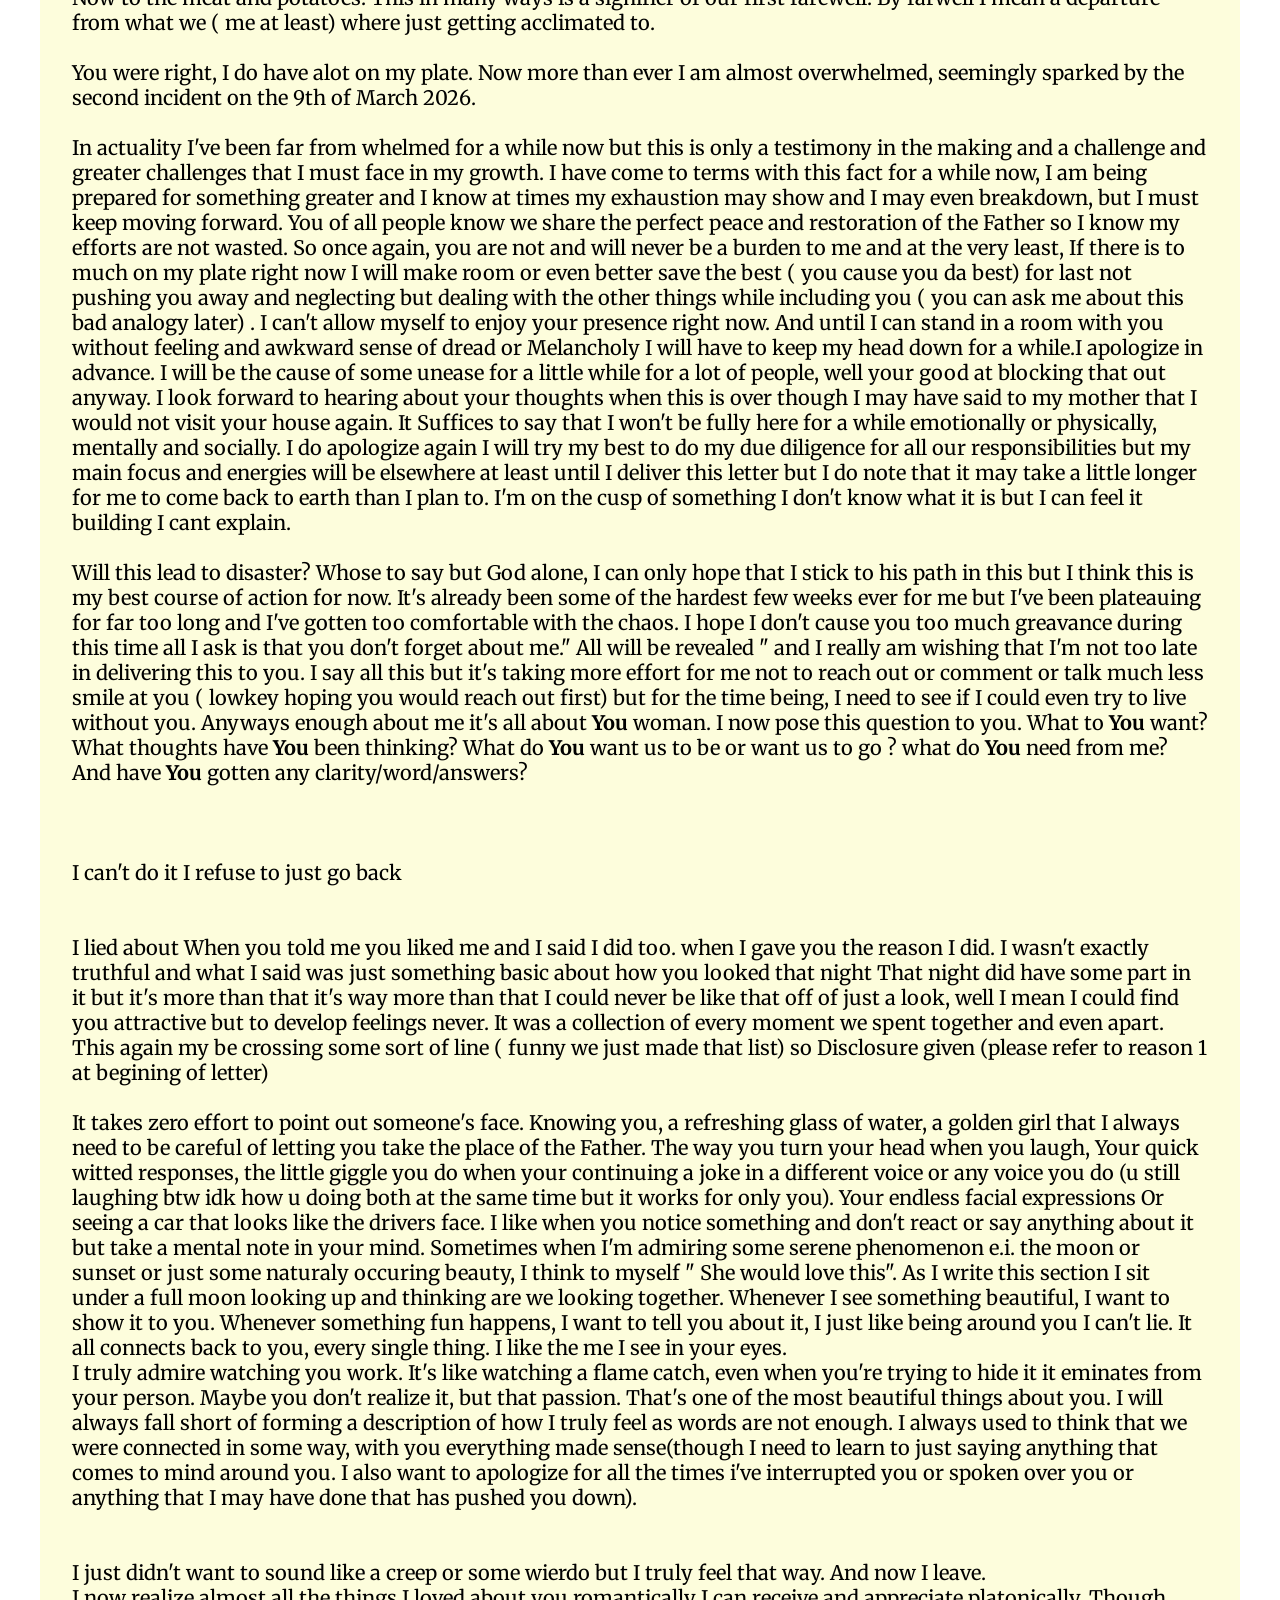
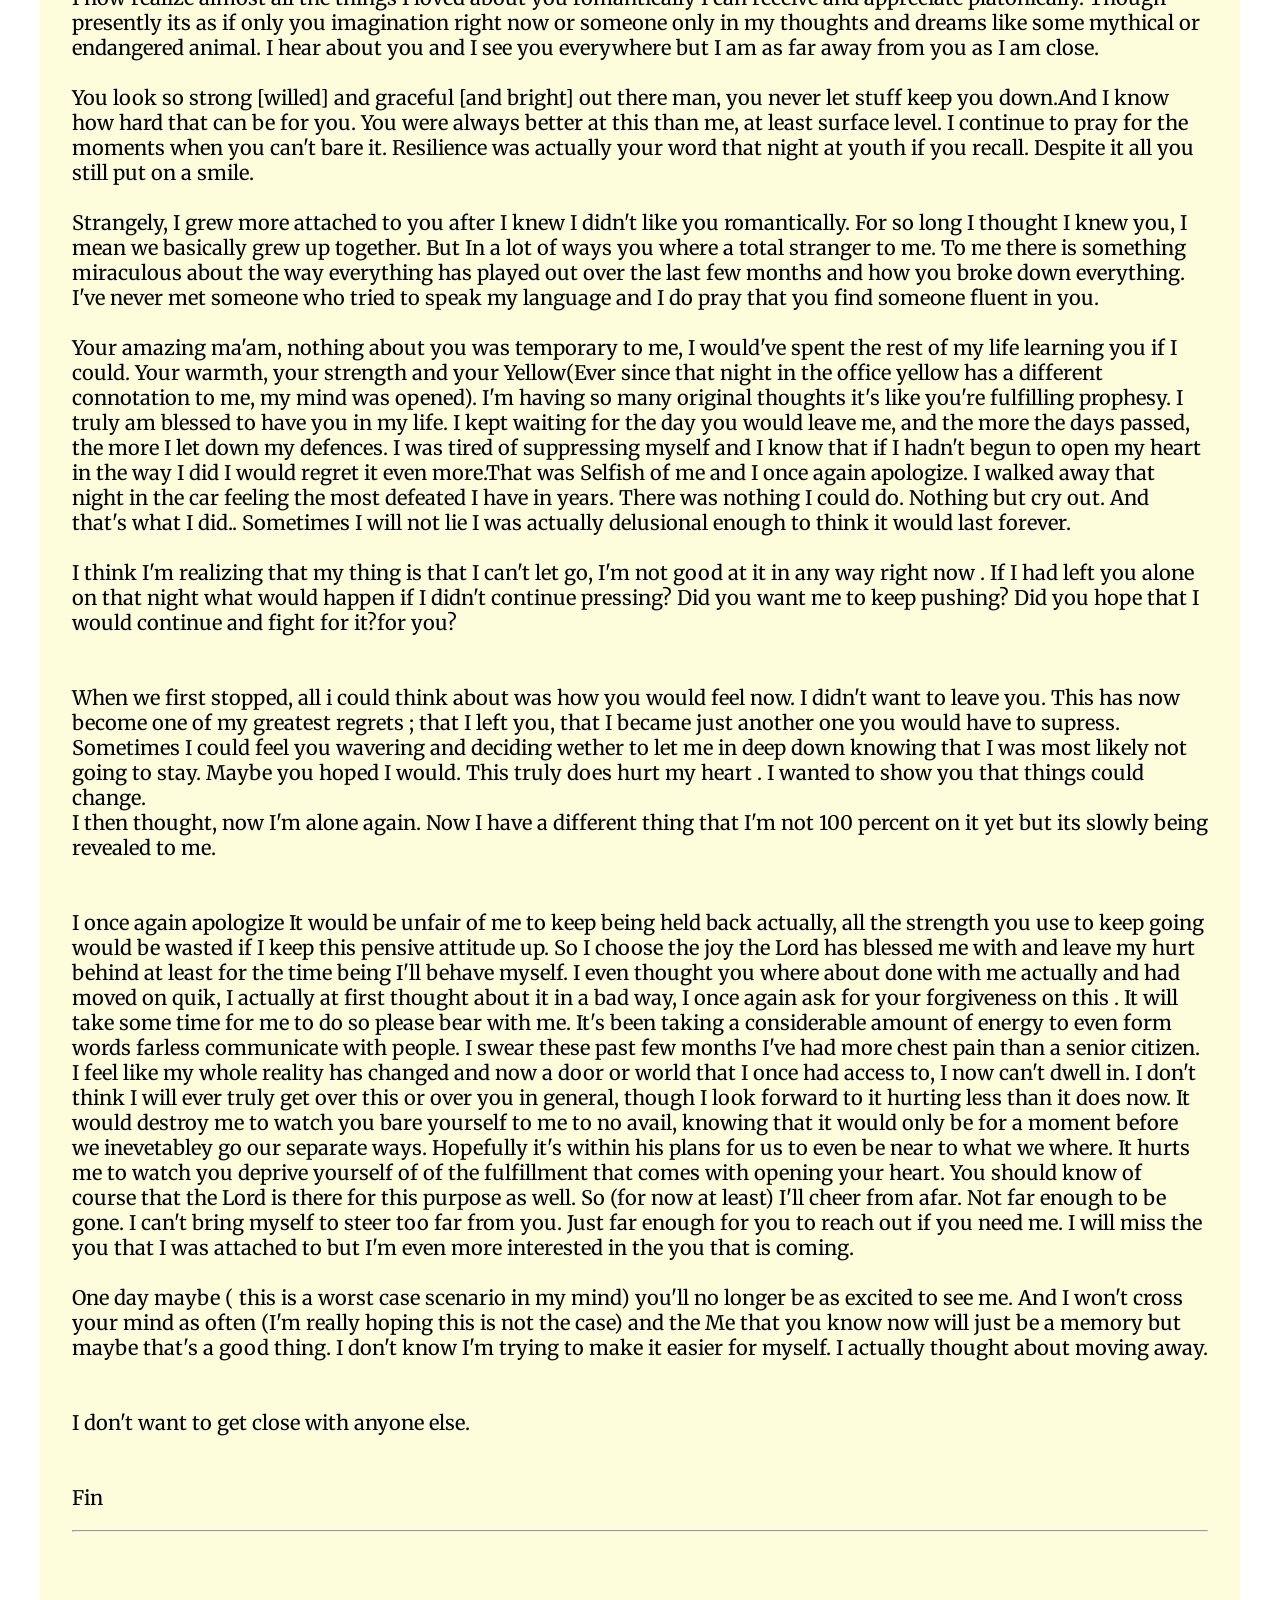
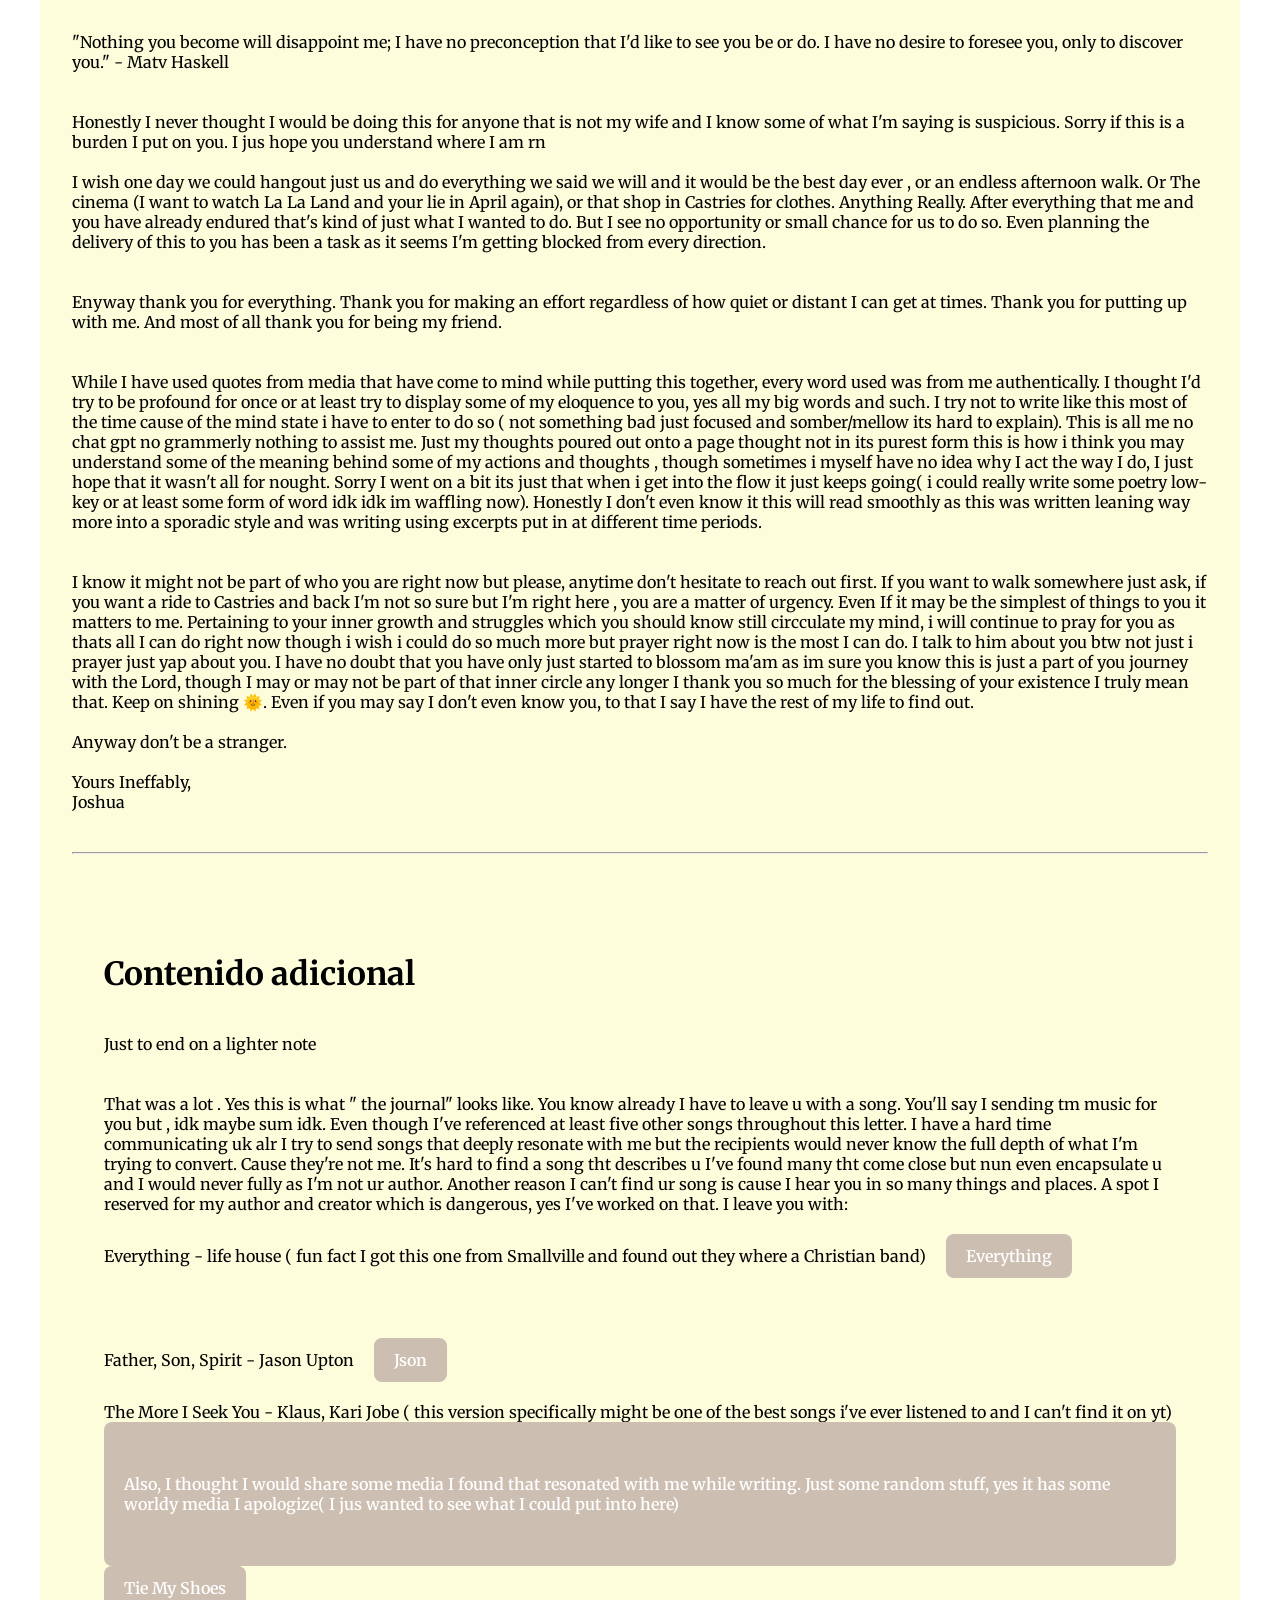
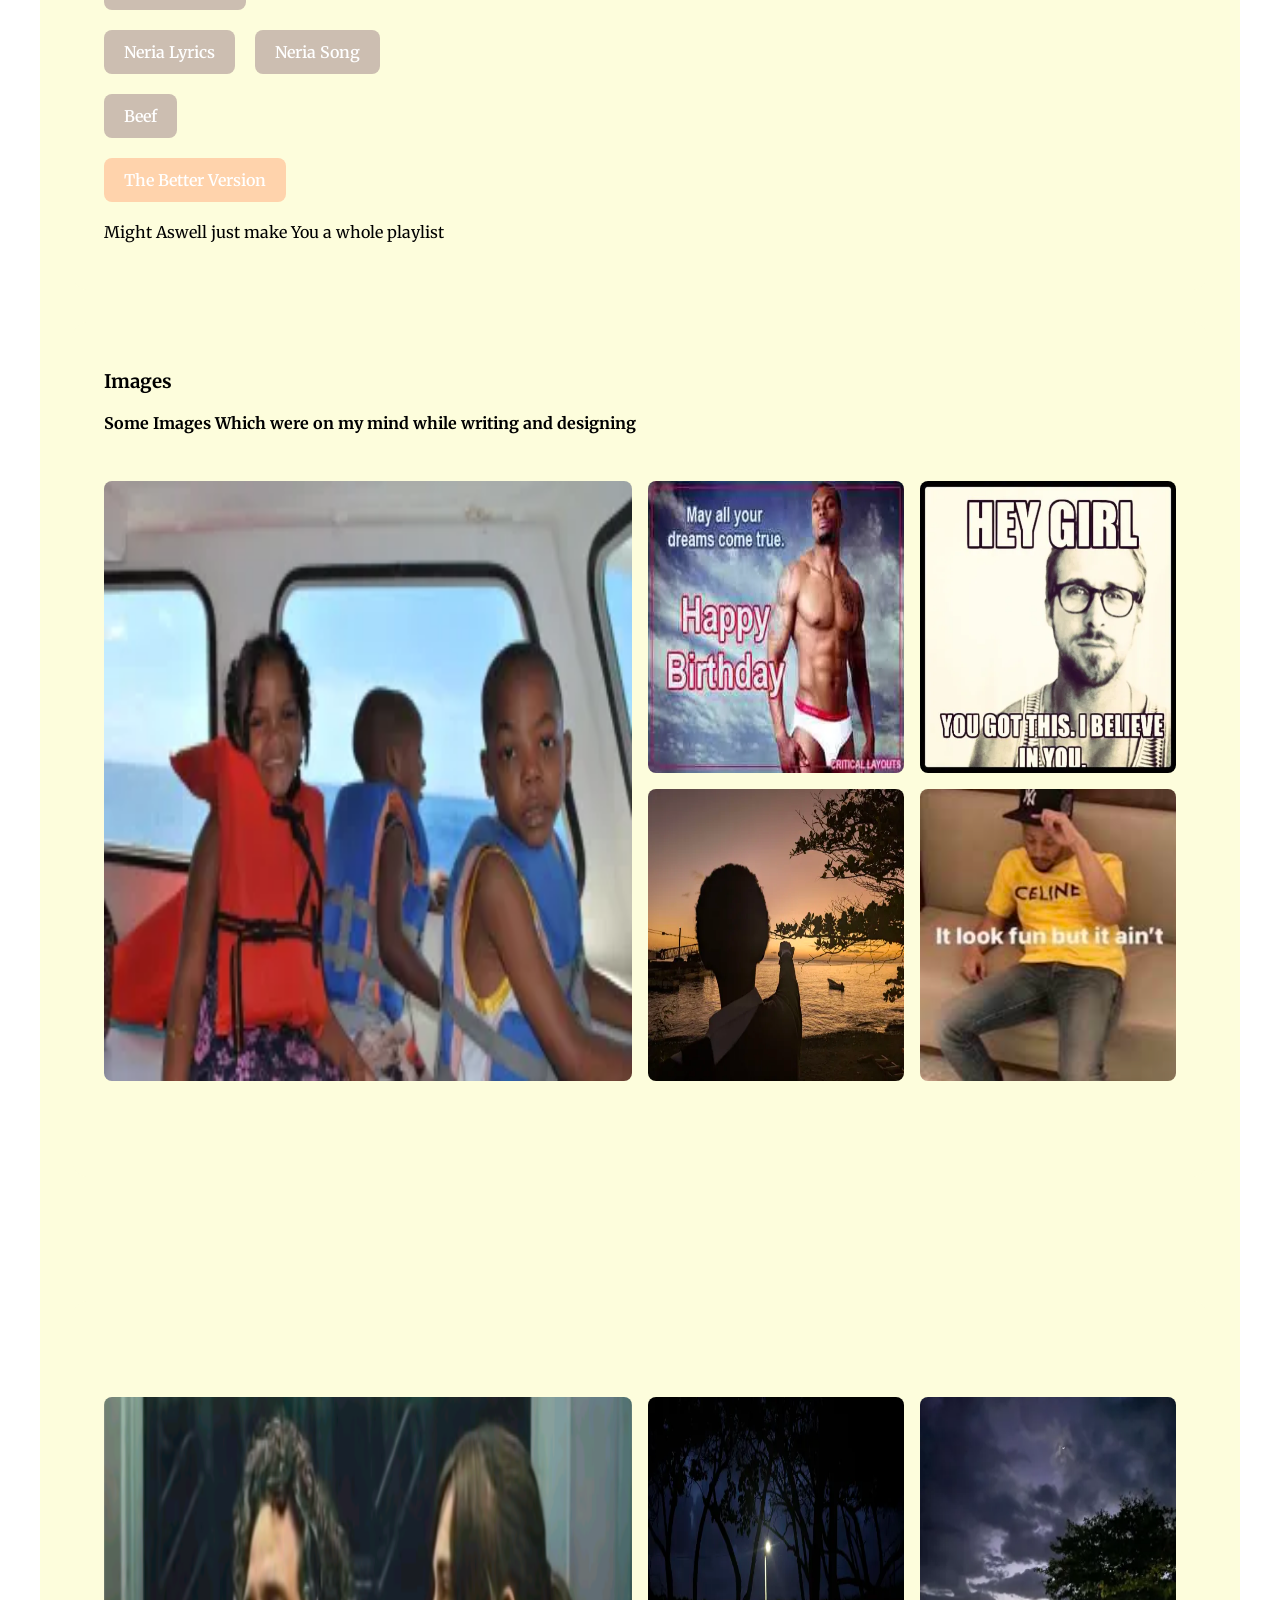
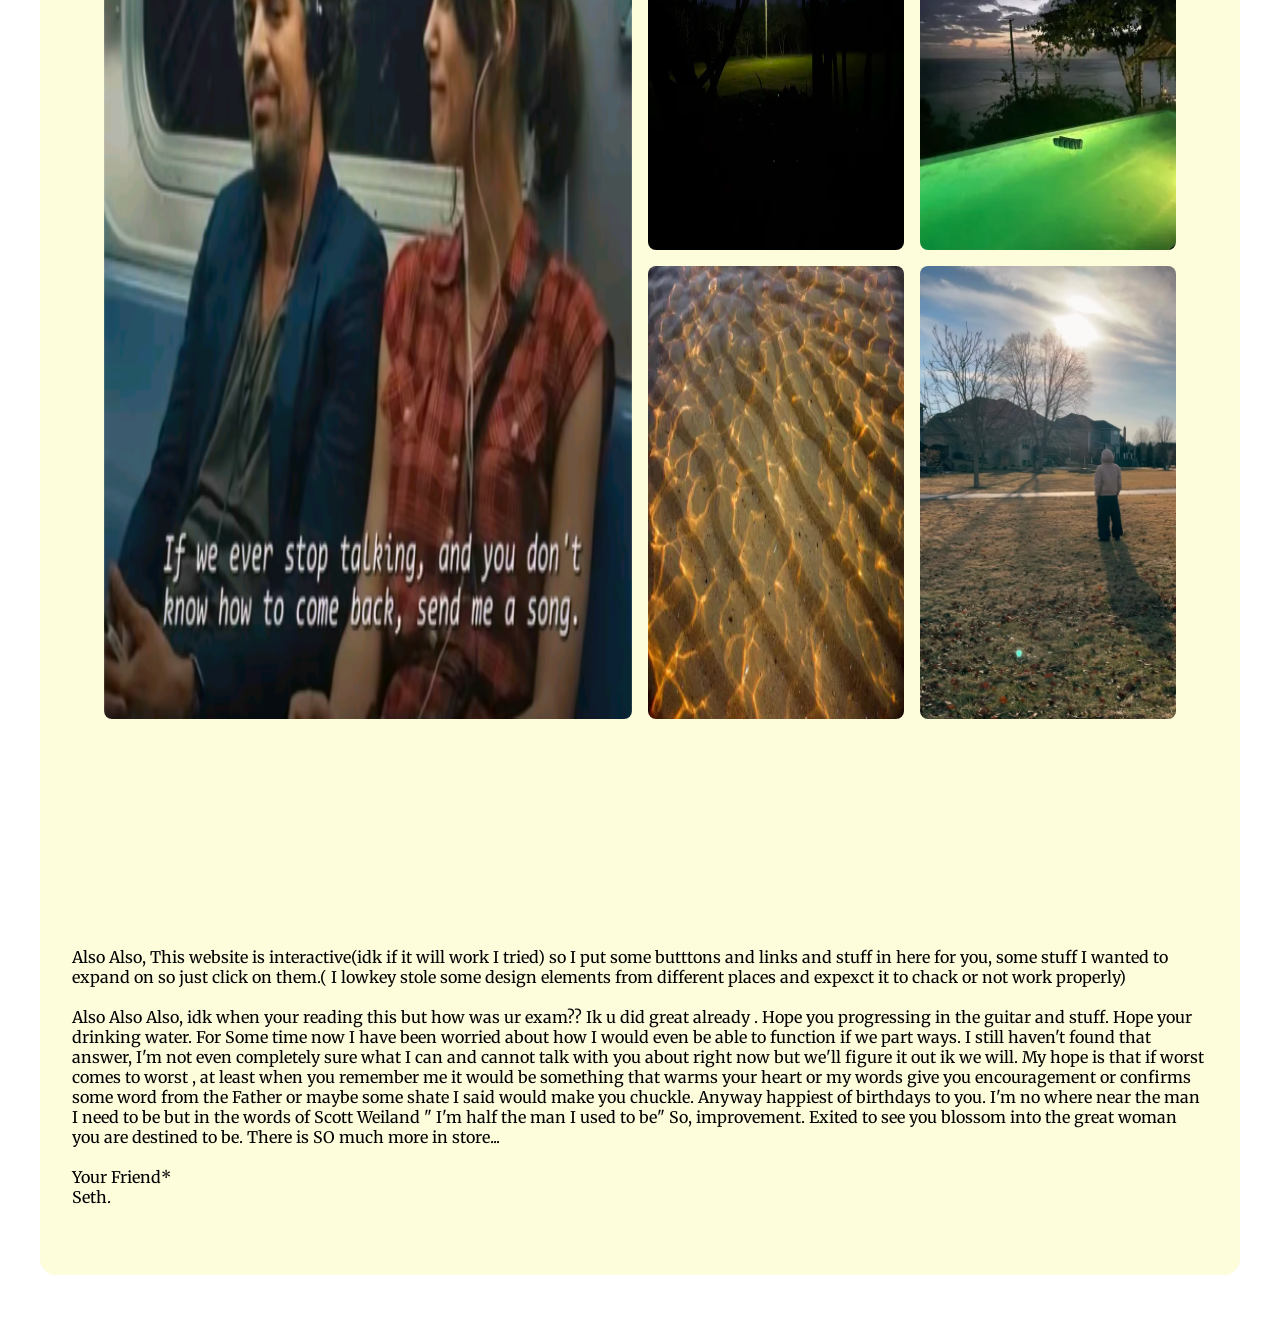
==== commit d982afc0: "Add files via upload" ====
--- a/home.html
+++ b/home.html
@@ -119,11 +119,10 @@
 <br><br>
 Father, Son, Spirit - Jason Upton &nbsp&nbsp&nbsp <a href="https://www.youtube.com/watch?v=qULnbRmU0F8&list=RDqULnbRmU0F8&start_radio=1" class="cta-button secondary"  Target="_blank"> Json</a>
  <br><br>
-The More I Seek You - Klaus, Kari Jobe ( this version specifically might be one of the best songs i've ever listened to and I can't fiint it on yt original) <a href="https://open.spotify.com/track/5legy0bvOLwAo0eBjXmee6?si=wbLhv6snSP-udsP3QbqIFQ" class="cta-button secondary" Target="_blank> The More I Seek You</a>
- <br><br>
-                                                      
+The More I Seek You - Klaus, Kari Jobe ( this version specifically might be one of the best songs i've ever listened to and I can't find it on yt) <a href="https://open.spotify.com/track/5legy0bvOLwAo0eBjXmee6?si=wbLhv6snSP-udsP3QbqIFQ" class="cta-button secondary" Target="_blank> The More I Seek You</a>
+
 <br><br>
-Jus sum lite, I really like the prechorus/refrain of both of these songs. I encourage you to do your homework on them 
+Jus sum lite, I really like the prechorus/refrain of both of the first two songs. I encourage you to do your homework on them 
 <br><br><br>
 Also I leave these
 <br><br>
@@ -196,4 +195,4 @@
 
 
 </body>
-</html>
+</html>
